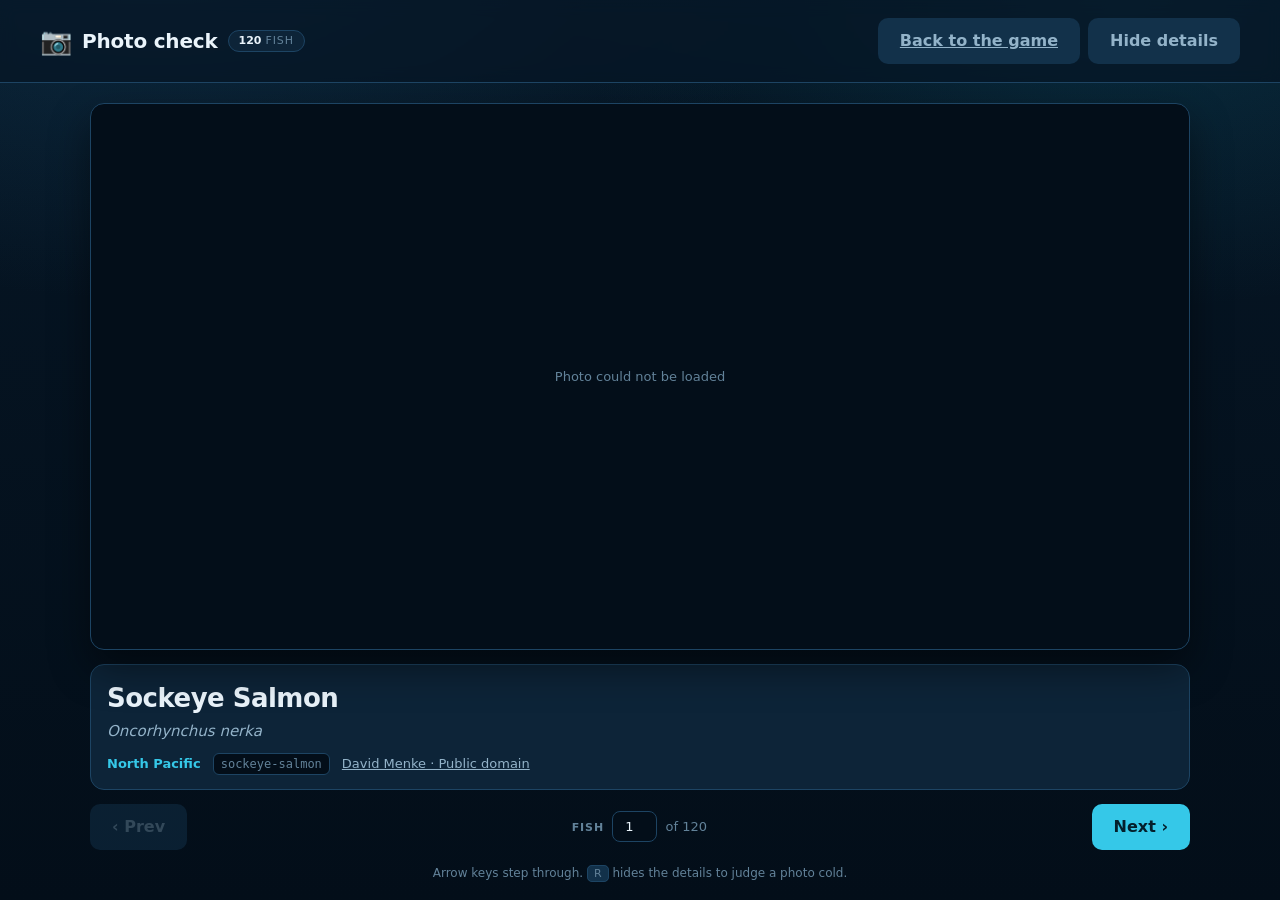
==== photos.html @ 34e53fa9 "Show names on the photo check, and drop the toothfish on a deck (v2.14.1) The photo check now shows " ====
<!DOCTYPE html>
<html lang="en">
<head>
<meta charset="utf-8">
<meta name="viewport" content="width=device-width, initial-scale=1">
<title>Fishguesser — photo check</title>
<meta name="description" content="Step through every fish photo one at a time to check the pictures.">
<link rel="icon" href="data:image/svg+xml,<svg xmlns='http://www.w3.org/2000/svg' viewBox='0 0 100 100'><text y='.9em' font-size='90'>&#128247;</text></svg>">
<link rel="stylesheet" href="styles.css">
</head>
<body class="review-body">

<header class="topbar">
  <div class="brand">
    <span class="brand-mark" aria-hidden="true">📷</span>
    <span class="brand-name">Photo check</span>
    <span class="species-count" id="speciesCount"></span>
  </div>
  <div class="review-tools">
    <a class="btn btn-ghost" href="index.html">Back to the game</a>
    <button class="btn btn-ghost" id="revealBtn" type="button" aria-pressed="true">Hide details</button>
  </div>
</header>

<main class="review">
  <div class="photo-frame review-frame">
    <img id="fishPhotoBg" class="photo-bg" alt="" src="" aria-hidden="true">
    <img id="fishPhoto" class="photo" alt="Fish photograph under review" src="">
  </div>

  <!-- Shown by default so a bad photo can be named; the toggle hides it to
       judge a picture cold, the way a player meets it. -->
  <div class="review-details" id="details">
    <h1 class="review-name" id="fishName">—</h1>
    <p class="review-sci" id="fishSci">—</p>
    <p class="review-meta" id="fishMeta">—</p>
  </div>

  <div class="review-bar">
    <button class="btn btn-ghost" id="prevBtn" type="button" aria-label="Previous photo">‹ Prev</button>

    <label class="review-jump">
      <span class="review-jump-label">Fish</span>
      <input class="review-jump-input" id="jump" type="number" min="1" step="1"
             inputmode="numeric" aria-label="Jump to fish number">
      <span class="review-count" id="count">of —</span>
    </label>

    <button class="btn btn-primary" id="nextBtn" type="button" aria-label="Next photo">Next ›</button>
  </div>

  <p class="review-hint">Arrow keys step through. <kbd>R</kbd> hides the details to judge a photo cold.</p>
</main>

<script src="src/version.js"></script>
<script src="src/regions.js"></script>
<script src="src/fish.js"></script>
<script src="src/credits.js"></script>
<script src="src/photos.js"></script>
</body>
</html>
---- styles.css ----
/* Fishguesser — deep-water theme. */

:root {
  --bg: #061625;
  --bg-deep: #030e19;
  --panel: #0d2438;
  --panel-2: #12314a;
  --line: #1d4463;
  --ink: #eaf4fb;
  --ink-dim: #93b3c9;
  --ink-faint: #628299;
  --accent: #35c8e8;
  --accent-deep: #1793b3;
  --good: #45d69a;
  --warn: #f2c14e;
  --bad: #f4746a;
  --radius: 14px;
  --shadow: 0 18px 40px rgba(0, 0, 0, 0.45);
}

* { box-sizing: border-box; }

/* The panels below set `display`, which would otherwise beat the `hidden`
 * attribute's UA rule and leave hidden elements on screen. */
[hidden] { display: none !important; }

body {
  margin: 0;
  min-height: 100vh;
  background:
    radial-gradient(1100px 620px at 12% -8%, rgba(28, 92, 130, 0.32) 0%, transparent 60%),
    radial-gradient(900px 500px at 88% 0%, rgba(23, 147, 179, 0.18) 0%, transparent 62%),
    linear-gradient(180deg, var(--bg) 0%, var(--bg-deep) 100%);
  color: var(--ink);
  font-family: "Inter", "Segoe UI", system-ui, -apple-system, sans-serif;
  font-size: 16px;
  line-height: 1.5;
  -webkit-font-smoothing: antialiased;
}

/* ---------- top bar ---------- */

.topbar {
  display: flex;
  align-items: center;
  justify-content: space-between;
  gap: 16px;
  flex-wrap: wrap;
  padding: 18px clamp(16px, 4vw, 40px);
  border-bottom: 1px solid var(--line);
  background: rgba(6, 22, 37, 0.72);
  backdrop-filter: blur(8px);
  position: sticky;
  top: 0;
  z-index: 20;
}

.brand { display: flex; align-items: center; gap: 10px; }
.brand-mark { font-size: 26px; line-height: 1; }
.brand-name {
  font-size: 20px;
  font-weight: 700;
  letter-spacing: -0.01em;
}

.version {
  display: inline-flex;
  align-items: baseline;
  gap: 6px;
  padding: 2px 9px;
  border: 1px solid var(--line);
  border-radius: 999px;
  background: var(--panel);
  color: var(--ink-faint);
  font-size: 11px;
  font-weight: 600;
  font-variant-numeric: tabular-nums;
  white-space: nowrap;
}

/* How big the collection is, counted from FISH rather than written down, so it
 * cannot drift out of date when species are added. */
.species-count {
  display: inline-flex;
  align-items: baseline;
  gap: 4px;
  padding: 2px 10px;
  border: 1px solid var(--line);
  border-radius: 999px;
  background: var(--panel);
  color: var(--ink);
  font-size: 11px;
  font-weight: 700;
  font-variant-numeric: tabular-nums;
  white-space: nowrap;
}

.species-count-label {
  color: var(--ink-faint);
  font-weight: 500;
  text-transform: uppercase;
  letter-spacing: 0.08em;
}

.version-date {
  color: var(--ink-faint);
  font-weight: 500;
  opacity: 0.8;
}

.version-date::before {
  content: '·';
  margin-right: 6px;
}

.stats { display: flex; gap: 10px; }

.stat {
  display: flex;
  flex-direction: column;
  align-items: center;
  min-width: 74px;
  padding: 6px 14px;
  border: 1px solid var(--line);
  border-radius: 10px;
  background: var(--panel);
}

.stat-label {
  font-size: 10px;
  font-weight: 600;
  letter-spacing: 0.1em;
  text-transform: uppercase;
  color: var(--ink-faint);
}

.stat-value {
  font-size: 17px;
  font-weight: 700;
  font-variant-numeric: tabular-nums;
}

.stat-best .stat-value { color: var(--accent); }

.hint-dots {
  display: inline-flex;
  align-items: center;
  gap: 4px;
  line-height: 1;
  /* Matches the height of the numeric tiles so the row stays even. */
  min-height: 25px;
}

.hint-dot { font-size: 12px; color: var(--accent); }
.hint-dot.is-spent { color: var(--ink-faint); opacity: 0.4; }

/* ---------- layout ---------- */

.layout {
  display: grid;
  grid-template-columns: minmax(0, 5fr) minmax(0, 7fr);
  gap: 20px;
  /* Stretch so the two panels finish level; each one absorbs the slack. */
  align-items: stretch;
  padding: 20px clamp(16px, 4vw, 40px) 12px;
  max-width: 1500px;
  margin: 0 auto;
}

.panel {
  display: flex;
  flex-direction: column;
  background: var(--panel);
  border: 1px solid var(--line);
  border-radius: var(--radius);
  box-shadow: var(--shadow);
  overflow: hidden;
}

/* ---------- fish panel ---------- */

.photo-frame {
  position: relative;
  /* Chosen so the fish panel ends up close to the height of the map panel,
   * which is fixed at 2:1 by the projection — the stretch then only has a few
   * pixels of slack to absorb instead of a visible band. */
  aspect-ratio: 5 / 3;
  background: var(--bg-deep);
  overflow: hidden;
}

.photo {
  /* `contain`, not `cover`: photos come in every proportion, and cropping to
   * fill the frame cut the head and tail off the tall ones. The fish is the
   * whole point of the round, so it is always shown complete. */
  width: 100%;
  height: 100%;
  object-fit: contain;
  position: relative;
  display: block;
  opacity: 0;
  transform: scale(1.03);
  transition: opacity 0.45s ease, transform 0.6s ease;
}

/* Fills the letterbox `contain` leaves. Blurred and overscaled so it reads as
 * a wash of the photo's own colours rather than a second, smaller fish. */
.photo-bg {
  position: absolute;
  inset: 0;
  width: 100%;
  height: 100%;
  object-fit: cover;
  filter: blur(28px) saturate(0.7) brightness(0.55);
  transform: scale(1.15);
  opacity: 0;
  transition: opacity 0.45s ease;
}

.photo-bg.is-ready { opacity: 1; }

.photo.is-ready { opacity: 1; transform: scale(1); }

/* Shown through the frame when a linked photo cannot be fetched. */
.photo-frame::after {
  content: 'Photo could not be loaded';
  position: absolute;
  inset: 0;
  display: grid;
  place-items: center;
  padding: 16px;
  color: var(--ink-faint);
  font-size: 13px;
  text-align: center;
  opacity: 0;
  pointer-events: none;
  transition: opacity 0.2s ease;
}

.photo-frame:has(.photo.is-broken)::after { opacity: 1; }

.photo-credit {
  position: absolute;
  right: 8px;
  bottom: 8px;
  max-width: 70%;
  padding: 3px 8px;
  border-radius: 6px;
  background: rgba(3, 14, 25, 0.66);
  color: var(--ink-dim);
  font-size: 10.5px;
  text-align: right;
  overflow: hidden;
  text-overflow: ellipsis;
  white-space: nowrap;
}

.fish-id { padding: 18px 20px 4px; }

.fish-name {
  margin: 0;
  font-size: clamp(22px, 3vw, 30px);
  font-weight: 700;
  letter-spacing: -0.02em;
}

.fish-name.is-masked {
  letter-spacing: 0.04em;
  color: var(--ink);
}

.fish-sci {
  margin: 2px 0 0;
  font-style: italic;
  color: var(--ink-dim);
  font-size: 15px;
}

/* Masked text is dots, so the italic slant just makes them wobble. */
.fish-sci.is-masked { font-style: normal; letter-spacing: 0.04em; }

.prompt-line {
  display: flex;
  align-items: center;
  justify-content: space-between;
  gap: 12px;
  margin: 12px 20px 20px;
  /* After the shorthand, or it would be overwritten: takes up the slack when
   * this panel is the shorter of the two. */
  margin-top: auto;
  padding-top: 14px;
  border-top: 1px solid var(--line);
  color: var(--ink-dim);
  font-size: 14px;
}

.prompt-actions {
  display: flex;
  flex: none;
  flex-wrap: wrap;
  justify-content: flex-end;
  gap: 6px;
}

.btn-ghost {
  flex: none;
  padding: 7px 14px;
  border: 1px solid var(--line);
  border-radius: 999px;
  background: var(--panel-2);
  color: var(--ink-dim);
  font-size: 13px;
  font-weight: 600;
}

.btn-ghost:hover:not(:disabled) { border-color: var(--accent-deep); color: var(--ink); }

/* Kept visible rather than hidden once the budget is gone, so the rule is
 * legible instead of the control just vanishing. */
.btn-ghost:disabled {
  cursor: not-allowed;
  opacity: 0.5;
  color: var(--ink-faint);
}

/* ---------- map ---------- */

.map-wrap {
  /* The sea is painted here rather than inside the SVG. */
  background: linear-gradient(180deg, #0d2b45 0%, #071a2c 100%);
  border-bottom: 1px solid var(--line);
}

#map { display: block; width: 100%; height: auto; }

/* The map keeps its own proportions, so the spare height goes below it rather
 * than letterboxing the map into sea that looks clickable but is not. */
.map-panel .actionbar,
.map-panel .result { margin-top: auto; }

.graticule line {
  stroke: rgba(120, 190, 225, 0.10);
  stroke-width: 1;
}

.land path {
  fill: #1c4460;
  stroke: #2e6485;
  stroke-width: 1.1;
  stroke-linejoin: round;
}

.zone { cursor: pointer; outline: none; }

/* No stroke: a section is many merged rectangles sharing exact edges, so any
 * stroke would draw every internal seam. The .zone-borders layer supplies the
 * outlines, and state is carried by fill alone. */
.zone-fill {
  fill: rgba(53, 200, 232, 0.13);
  stroke: none;
  transition: fill 0.18s ease;
}

.zone-borders {
  fill: none;
  stroke: rgba(130, 210, 238, 0.7);
  stroke-width: 1.4;
  stroke-linecap: round;
  pointer-events: none;
}

.zone-label {
  fill: var(--ink);
  font-family: inherit;
  font-size: 14px;
  font-weight: 600;
  paint-order: stroke;
  stroke: rgba(3, 14, 25, 0.88);
  stroke-width: 3.5;
  stroke-linejoin: round;
  pointer-events: none;
}

.zone-label.is-dim { opacity: 0.22; }

.zone:hover .zone-fill,
.zone:focus-visible .zone-fill,
.zone.is-hover .zone-fill {
  fill: rgba(53, 200, 232, 0.30);
}

.zone.is-selected .zone-fill {
  fill: rgba(53, 200, 232, 0.52);
}

.zone.is-answer .zone-fill {
  fill: rgba(69, 214, 154, 0.52);
}

.zone.is-guess .zone-fill {
  fill: rgba(244, 116, 106, 0.50);
}

.zone.is-dim { opacity: 0.22; pointer-events: none; }

.link {
  stroke: #f4d06a;
  stroke-width: 2.5;
  stroke-dasharray: 7 6;
  stroke-linecap: round;
  opacity: 0.9;
}

/* ---------- action bar + result ---------- */

.actionbar {
  display: flex;
  align-items: center;
  justify-content: space-between;
  gap: 14px;
  flex-wrap: wrap;
  padding: 16px;
}

.hint { margin: 0; color: var(--ink-dim); font-size: 14px; flex: 1 1 240px; }

.btn {
  padding: 11px 22px;
  border: 0;
  border-radius: 10px;
  font: inherit;
  font-weight: 700;
  cursor: pointer;
  transition: transform 0.12s ease, background 0.15s ease, opacity 0.15s ease;
}

.btn:active:not(:disabled) { transform: translateY(1px); }

.btn-primary { background: var(--accent); color: #04202c; }
.btn-primary:hover:not(:disabled) { background: #55d8f2; }
.btn-primary:disabled { background: var(--panel-2); color: var(--ink-faint); cursor: not-allowed; }

.btn-wide { width: 100%; margin-top: 18px; }

.result { padding: 16px; border-top: 3px solid var(--line); }
.result.is-correct { border-top-color: var(--good); }
.result.is-close { border-top-color: var(--warn); }
.result.is-off { border-top-color: var(--bad); }

.result-head {
  display: flex;
  align-items: baseline;
  justify-content: space-between;
  gap: 12px;
}

.verdict { font-size: 19px; font-weight: 700; letter-spacing: -0.01em; }
.result.is-correct .verdict { color: var(--good); }
.result.is-close .verdict { color: var(--warn); }
.result.is-off .verdict { color: var(--bad); }

.points { font-size: 19px; font-weight: 700; font-variant-numeric: tabular-nums; }

.result-line { margin: 6px 0 0; font-size: 15px; }

.result-bonus {
  margin: 5px 0 0;
  color: var(--good);
  font-size: 13px;
  font-weight: 600;
}

.result-fact {
  margin: 10px 0 0;
  padding: 11px 13px;
  border-radius: 10px;
  background: var(--panel-2);
  color: var(--ink-dim);
  font-size: 13.5px;
}

.result .btn { margin-top: 14px; }

/* ---------- end overlay ---------- */

.overlay {
  position: fixed;
  inset: 0;
  z-index: 50;
  display: grid;
  place-items: center;
  padding: 20px;
  background: rgba(3, 12, 21, 0.82);
  backdrop-filter: blur(6px);
}

/* The front page: the rules, read once before the first round. Left-aligned
 * rather than centred like the end card, because it is prose to be read. */
.startcard {
  width: min(560px, 100%);
  max-height: min(90vh, 90dvh);
  overflow-y: auto;
  padding: 28px;
  border: 1px solid var(--line);
  border-radius: 18px;
  background: var(--panel);
  box-shadow: var(--shadow);
  text-align: left;
  /* No bottom padding: the pinned Start band supplies it, and a gap here would
   * be a strip of card the text could show through below the button. */
  padding-bottom: 0;
}

.start-eyebrow {
  margin: 0;
  color: var(--ink-faint);
  font-size: 12px;
  font-weight: 600;
  text-transform: uppercase;
  letter-spacing: 0.12em;
}

.start-title {
  margin: 6px 0 10px;
  font-size: clamp(28px, 6vw, 36px);
  line-height: 1.1;
}

.start-lede {
  margin: 0 0 18px;
  font-size: 15px;
  line-height: 1.5;
}

.start-h {
  margin: 20px 0 8px;
  font-size: 12px;
  font-weight: 700;
  text-transform: uppercase;
  letter-spacing: 0.1em;
  color: var(--ink-faint);
}

.start-steps {
  margin: 0;
  padding-left: 20px;
  display: grid;
  gap: 6px;
  font-size: 14px;
  line-height: 1.5;
}

.start-rules {
  margin: 0;
  padding: 0;
  list-style: none;
  display: grid;
  gap: 8px;
  font-size: 14px;
  line-height: 1.5;
}

/* Point values and cost labels, so the numbers can be picked out at a glance. */
.pts,
.tag {
  display: inline-block;
  margin-right: 6px;
  padding: 1px 8px;
  border-radius: 999px;
  border: 1px solid var(--line);
  font-size: 12px;
  font-weight: 700;
  font-variant-numeric: tabular-nums;
  white-space: nowrap;
}

.tag {
  font-weight: 600;
  color: var(--ink-faint);
  text-transform: uppercase;
  letter-spacing: 0.06em;
  font-size: 11px;
}

.tag-free { color: var(--ink); }

/* Pinned to the bottom of the card so Start stays reachable on a short screen
 * where the rules have to be scrolled. The band is opaque, with a short fade
 * above it, so text scrolling underneath does not show through. */
.start-actions {
  position: sticky;
  bottom: 0;
  margin-top: 4px;
  padding-bottom: 24px;
  background: var(--panel);
}

.start-actions::before {
  content: '';
  position: absolute;
  left: 0;
  right: 0;
  bottom: 100%;
  height: 20px;
  background: linear-gradient(to top, var(--panel), transparent);
  pointer-events: none;
}

.start-foot {
  margin: 20px 0 18px;
  padding-top: 14px;
  border-top: 1px solid var(--line);
  font-size: 13px;
  line-height: 1.5;
  color: var(--ink-faint);
}

.endcard {
  width: min(520px, 100%);
  max-height: 90vh;
  overflow-y: auto;
  padding: 28px;
  border: 1px solid var(--line);
  border-radius: 18px;
  background: var(--panel);
  box-shadow: var(--shadow);
  text-align: center;
}

.end-title {
  margin: 0;
  font-size: 12px;
  font-weight: 600;
  letter-spacing: 0.14em;
  text-transform: uppercase;
  color: var(--ink-faint);
}

.end-score {
  margin: 6px 0 0;
  font-size: 46px;
  font-weight: 800;
  letter-spacing: -0.03em;
  font-variant-numeric: tabular-nums;
  color: var(--accent);
}

.end-max { font-size: 17px; font-weight: 600; color: var(--ink-faint); margin-left: 8px; }

.end-blurb { margin: 4px 0 18px; color: var(--ink-dim); font-size: 14px; }

.breakdown { list-style: none; margin: 0; padding: 0; text-align: left; }

.breakdown-row {
  display: grid;
  grid-template-columns: 1fr auto;
  gap: 2px 12px;
  padding: 10px 0;
  border-top: 1px solid var(--line);
  font-size: 14px;
}

.breakdown-fish { font-weight: 600; }

.breakdown-points {
  grid-row: 1 / 3;
  grid-column: 2;
  align-self: center;
  font-weight: 700;
  font-variant-numeric: tabular-nums;
}

.breakdown-row.is-correct .breakdown-points { color: var(--good); }

/* The saved-hint payout is a game-wide line, not a round. */
.breakdown-row.is-bonus { border-top-style: dashed; }
.breakdown-row.is-bonus .breakdown-fish,
.breakdown-row.is-bonus .breakdown-points { color: var(--accent); }

.breakdown-where { grid-column: 1; font-size: 12.5px; color: var(--ink-faint); }

/* ---------- footer ---------- */

.footer {
  padding: 8px clamp(16px, 4vw, 40px) 28px;
  max-width: 1500px;
  margin: 0 auto;
  color: var(--ink-faint);
  font-size: 12px;
}

.footer a { color: var(--ink-dim); }

/* ---------- responsive ---------- */

@media (max-width: 1000px) {
  .layout { grid-template-columns: minmax(0, 1fr); }
  .photo-frame { aspect-ratio: 16 / 10; }
}

@media (max-width: 560px) {
  /* Keep the version, drop the date — the brand row is tight here. */
  .version-date { display: none; }
  .stat { min-width: 60px; padding: 5px 10px; }
  .stat-value { font-size: 15px; }
  /* The map is the only way to pick, so every label stays on; the smaller the
   * map is drawn, the larger the label has to be in viewBox units to keep its
   * rendered size readable. */
  .zone-label { font-size: 30px; stroke-width: 6; }
  .actionbar { flex-direction: column; align-items: stretch; }
  /* The 240px basis is a width when the bar is a row; in a column it would
   * become a 240px-tall gap. */
  .hint { flex: 0 1 auto; }
  .actionbar .btn { width: 100%; }
}

/* ---------- phone in landscape: fit on one screen, no scrolling ----------
 *
 * Keyed off a short viewport as well as the orientation so it catches phones
 * held sideways without also catching laptops, which are landscape but tall.
 * Every panel becomes a flex column with `min-height: 0` so the photo and the
 * map absorb the leftover height instead of overflowing the screen. */

@media (orientation: landscape) and (max-height: 560px) {
  html, body { height: 100%; }

  body {
    height: 100dvh;
    overflow: hidden;
    display: flex;
    flex-direction: column;
  }

  .topbar {
    position: static;
    flex: none;
    padding: 5px 10px;
    gap: 8px;
  }

  .brand-mark { font-size: 17px; }
  .brand-name { font-size: 14px; }
  .version { padding: 1px 7px; font-size: 9.5px; }
  .version-date { display: none; }
  .hint-dots { min-height: 0; gap: 3px; }
  .hint-dot { font-size: 9px; }
  .stats { gap: 6px; }
  .stat { min-width: 0; padding: 2px 8px; }
  .stat-label { font-size: 8px; }
  .stat-value { font-size: 12px; }

  .layout {
    flex: 1;
    min-height: 0;
    grid-template-columns: minmax(0, 1fr) minmax(0, 1.15fr);
    gap: 8px;
    padding: 8px;
    align-items: stretch;
  }

  .panel {
    display: flex;
    flex-direction: column;
    min-height: 0;
    overflow: hidden;
  }

  /* Left: photo takes whatever the caption and name leave behind. */
  .photo-frame {
    flex: 1;
    min-height: 0;
    aspect-ratio: auto;
  }

  .fish-id { flex: none; padding: 7px 12px 0; }
  .fish-name { font-size: 18px; }
  .fish-sci { font-size: 11px; }
  .photo-credit { font-size: 9px; bottom: 4px; right: 4px; }

  .prompt-line {
    flex: none;
    margin: 6px 12px 8px;
    padding-top: 7px;
    font-size: 11px;
    gap: 8px;
  }

  .btn-ghost { padding: 5px 9px; font-size: 10.5px; }
  .prompt-actions { gap: 5px; }

  /* Right: the map absorbs the slack, so the controls always fit.
   * The min-height stops the result panel from squeezing the map down to a
   * sliver — reading guess against answer is the whole point of that screen. */
  .map-wrap {
    flex: 1;
    min-height: 145px;
    display: flex;
  }

  #map { height: 100%; width: 100%; }
  .zone-label { font-size: 24px; stroke-width: 5; }


  .actionbar {
    flex: none;
    flex-direction: row;
    align-items: center;
    padding: 7px 8px;
    gap: 8px;
  }

  .hint { flex: 1 1 auto; font-size: 11px; }
  .actionbar .btn { width: auto; padding: 7px 14px; font-size: 13px; }

  .result {
    flex: none;
    max-height: 52%;
    overflow-y: auto;
    padding: 8px 10px;
    border-top-width: 2px;
  }

  .verdict, .points { font-size: 14px; }
  .result-line { font-size: 12px; }
  .result-bonus { font-size: 11px; margin-top: 3px; }
  .result-fact { font-size: 11px; padding: 7px 9px; margin-top: 6px; }
  .result .btn { margin-top: 8px; padding: 7px 14px; font-size: 13px; }

  .footer { display: none; }

  .endcard { padding: 14px 18px; max-height: 92dvh; }
  .end-score { font-size: 28px; }
  .end-max { font-size: 13px; }
  .end-blurb { margin-bottom: 8px; font-size: 12px; }
  .breakdown-row { padding: 5px 0; font-size: 12px; }
  .breakdown-where { font-size: 10.5px; }
  .btn-wide { margin-top: 10px; padding: 9px; }
}

/* ---------- phone in portrait: fit on one screen, no scrolling ----------
 *
 * Same idea as the landscape block: the page becomes a flex column and the
 * photo absorbs whatever height is left once the map and controls have taken
 * theirs, instead of the photo's aspect ratio dictating the page height. */

@media (orientation: portrait) and (max-width: 560px) {
  html, body { height: 100%; }

  body {
    height: 100dvh;
    overflow: hidden;
    display: flex;
    flex-direction: column;
  }

  .topbar {
    position: static;
    flex: none;
    padding: 6px 12px;
    gap: 8px;
  }

  .brand-mark { font-size: 18px; }
  .brand-name { font-size: 15px; }
  .version { padding: 1px 7px; font-size: 9.5px; }
  .version-date { display: none; }
  .stats { gap: 6px; }
  .stat { min-width: 0; padding: 2px 8px; }
  .stat-label { font-size: 8px; }
  .stat-value { font-size: 13px; }
  .hint-dots { min-height: 0; gap: 3px; }
  .hint-dot { font-size: 10px; }

  .layout {
    flex: 1;
    min-height: 0;
    gap: 8px;
    padding: 8px;
    /* The fish row flexes, the map row is exactly as tall as the map needs. */
    grid-template-rows: minmax(0, 1fr) auto;
  }

  .panel { min-height: 0; }

  .photo-frame {
    flex: 1;
    min-height: 0;
    aspect-ratio: auto;
  }

  .fish-id { padding: 9px 14px 0; }
  .fish-name { font-size: 20px; }
  .fish-sci { font-size: 12px; }

  .prompt-line {
    margin: 7px 14px 11px;
    padding-top: 9px;
    font-size: 12px;
    gap: 8px;
  }

  .btn-ghost { padding: 5px 9px; font-size: 11px; }
  .prompt-actions { gap: 5px; }

  .map-panel { flex: none; }
  .actionbar { padding: 9px 10px; gap: 8px; }
  .hint { font-size: 12px; }
  .actionbar .btn { padding: 9px 14px; font-size: 13px; }

  .result {
    max-height: 46vh;
    overflow-y: auto;
    padding: 10px 12px;
  }

  .verdict, .points { font-size: 15px; }
  .result-line { font-size: 12.5px; }
  .result-bonus { font-size: 11px; }
  .result-fact { font-size: 11.5px; padding: 8px 10px; }
  .result .btn { margin-top: 9px; padding: 8px 14px; font-size: 13px; }

  .footer { display: none; }

  .zone-label { font-size: 26px; }

  .endcard { padding: 16px 18px; max-height: 92dvh; }
  .end-score { font-size: 32px; }
  .end-blurb { font-size: 12px; margin-bottom: 10px; }
  .breakdown-row { padding: 6px 0; font-size: 12.5px; }
}

@media (prefers-reduced-motion: reduce) {
  * { transition: none !important; }
  .photo { opacity: 1; transform: none; }
}

/* ---------- photo check (photos.html) ---------- */

/* A reviewing tool rather than part of the game: one photo at a time, in the
 * same frame the game uses, with everything identifying it held back. */

.review-tools { display: flex; align-items: center; gap: 8px; }

/* One screen, never scrolling: the controls have to stay reachable, and
 * whatever is left over goes to the photo rather than to a fixed ratio. */
.review-body {
  min-height: 100vh;
  min-height: 100dvh;
  display: flex;
  flex-direction: column;
}

.review {
  flex: 1;
  min-height: 0;
  display: flex;
  flex-direction: column;
  gap: 14px;
  /* Wider than the game's panel: the whole point here is to look at the
   * picture, so give it the room. */
  width: min(1180px, 100%);
  margin: 0 auto;
  padding: 20px clamp(16px, 4vw, 40px) 18px;
}

.review-frame {
  flex: 1;
  min-height: 0;
  /* Overrides the game's 5:3; here the height is whatever is spare. */
  aspect-ratio: auto;
  border: 1px solid var(--line);
  border-radius: var(--radius);
  box-shadow: var(--shadow);
}

/* Taken out of the flow like the blurred backdrop already is. Left in it, the
 * photo's intrinsic height became the frame's minimum and propped the page
 * open past the viewport, pushing Prev/Next off the bottom. */
.review-frame .photo {
  position: absolute;
  inset: 0;
}

.review-details {
  padding: 14px 16px;
  border: 1px solid var(--line);
  border-radius: var(--radius);
  background: var(--panel);
}

.review-name {
  margin: 0;
  font-size: clamp(20px, 3vw, 26px);
  font-weight: 700;
  letter-spacing: -0.02em;
}

.review-sci {
  margin: 2px 0 0;
  font-style: italic;
  color: var(--ink-dim);
  font-size: 15px;
}

.review-meta {
  display: flex;
  flex-wrap: wrap;
  align-items: center;
  gap: 8px 12px;
  margin: 10px 0 0;
  font-size: 13px;
  color: var(--ink-faint);
}

.review-region { color: var(--accent); font-weight: 600; }

.review-id {
  padding: 1px 7px;
  border: 1px solid var(--line);
  border-radius: 6px;
  background: var(--bg-deep);
  font-size: 12px;
}

.review-meta a { color: var(--ink-dim); }

.review-bar {
  display: flex;
  align-items: center;
  justify-content: space-between;
  gap: 12px;
}

.review-jump {
  display: flex;
  align-items: baseline;
  gap: 8px;
  font-size: 13px;
  color: var(--ink-faint);
}

.review-jump-label {
  text-transform: uppercase;
  letter-spacing: 0.08em;
  font-weight: 600;
  font-size: 11px;
}

.review-jump-input {
  width: 5.5ch;
  padding: 5px 8px;
  border: 1px solid var(--line);
  border-radius: 8px;
  background: var(--bg-deep);
  color: var(--ink);
  font: inherit;
  font-variant-numeric: tabular-nums;
  text-align: right;
}

.review-count { font-variant-numeric: tabular-nums; }

.review-hint { margin: 0; font-size: 12px; color: var(--ink-faint); text-align: center; }

.review-hint kbd {
  padding: 1px 6px;
  border: 1px solid var(--line);
  border-radius: 5px;
  background: var(--panel-2);
  font: inherit;
  font-size: 11px;
}

/* On a phone the keyboard hint is not much use and the details are the first
 * thing worth the space. */
@media (orientation: portrait) and (max-width: 560px) {
  .review { gap: 10px; padding-bottom: 12px; }
  .review-hint { display: none; }
}
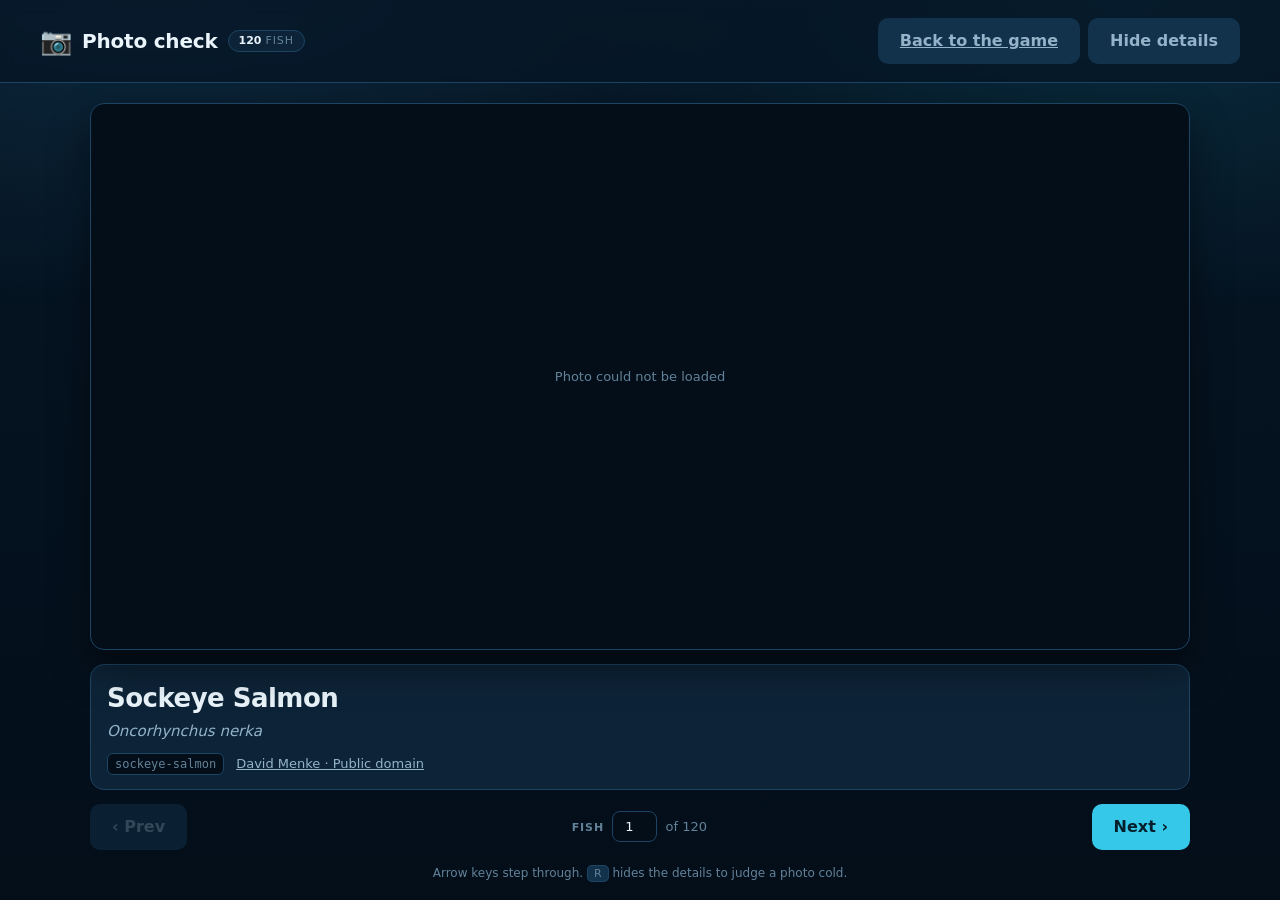
==== commit 92c0b3e7: "Stop the photo check giving away the regions (v2.14.2) Showing each fish's region on the review page" ====
--- a/photos.html
+++ b/photos.html
@@ -28,8 +28,9 @@
     <img id="fishPhoto" class="photo" alt="Fish photograph under review" src="">
   </div>
 
-  <!-- Shown by default so a bad photo can be named; the toggle hides it to
-       judge a picture cold, the way a player meets it. -->
+  <!-- Name and credit only, never the region: that is the game's answer. Shown
+       by default so a bad photo can be named; the toggle hides it to judge a
+       picture cold, the way a player meets it. -->
   <div class="review-details" id="details">
     <h1 class="review-name" id="fishName">—</h1>
     <p class="review-sci" id="fishSci">—</p>
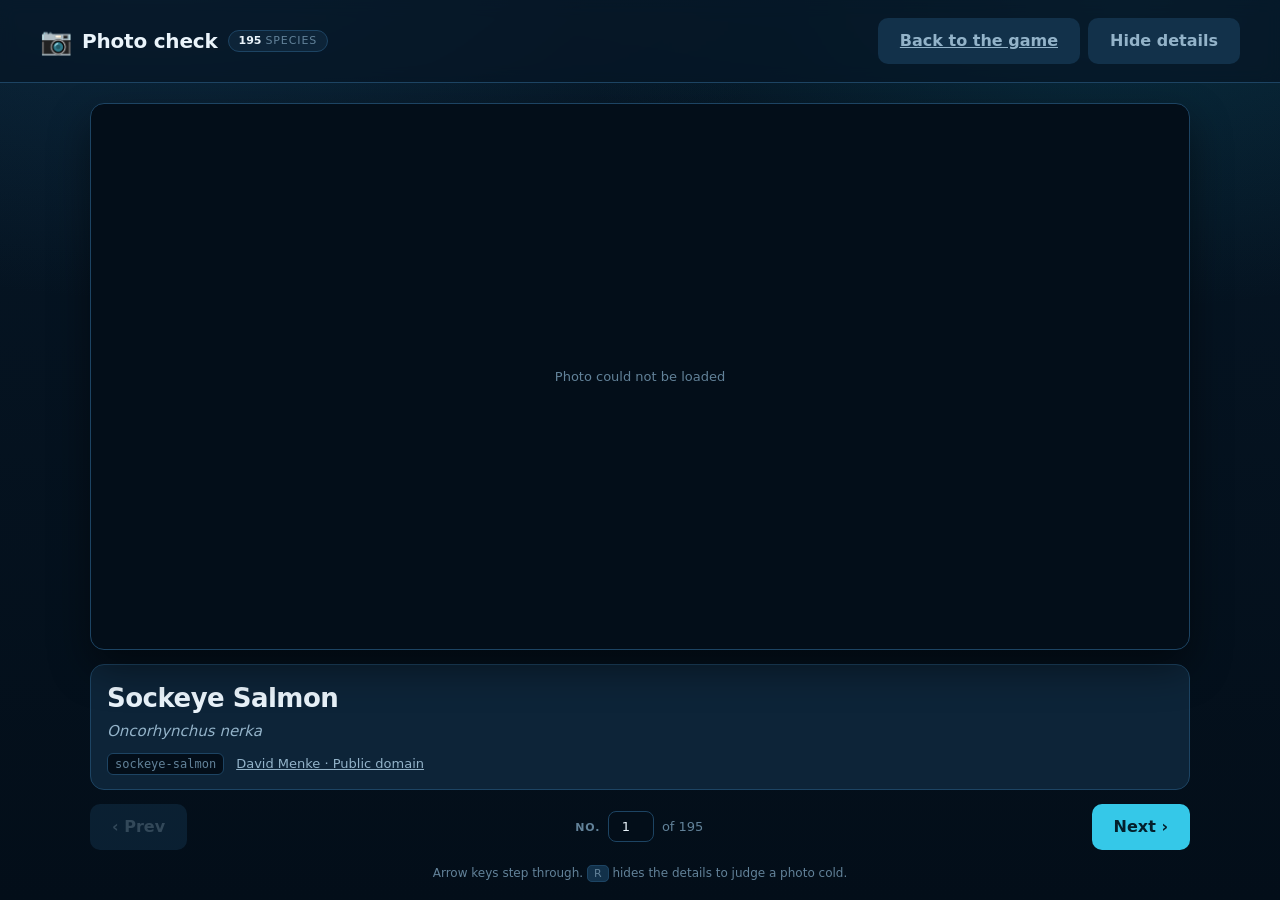
==== commit 8580be85: "Add five sea creatures that are not fish (v2.25.0) Two octopuses, a cuttlefish, a whale and a seal. " ====
--- a/photos.html
+++ b/photos.html
@@ -4,7 +4,7 @@
 <meta charset="utf-8">
 <meta name="viewport" content="width=device-width, initial-scale=1">
 <title>Fishguesser — photo check</title>
-<meta name="description" content="Step through every fish photo one at a time to check the pictures.">
+<meta name="description" content="Step through every photo one at a time to check the pictures.">
 <link rel="icon" href="data:image/svg+xml,<svg xmlns='http://www.w3.org/2000/svg' viewBox='0 0 100 100'><text y='.9em' font-size='90'>&#128247;</text></svg>">
 <link rel="stylesheet" href="styles.css">
 </head>
@@ -25,7 +25,7 @@
 <main class="review">
   <div class="photo-frame review-frame">
     <img id="fishPhotoBg" class="photo-bg" alt="" src="" aria-hidden="true">
-    <img id="fishPhoto" class="photo" alt="Fish photograph under review" src="">
+    <img id="fishPhoto" class="photo" alt="Photograph under review" src="">
   </div>
 
   <!-- Name and credit only, never the region: that is the game's answer. Shown
@@ -41,9 +41,9 @@
     <button class="btn btn-ghost" id="prevBtn" type="button" aria-label="Previous photo">‹ Prev</button>
 
     <label class="review-jump">
-      <span class="review-jump-label">Fish</span>
+      <span class="review-jump-label">No.</span>
       <input class="review-jump-input" id="jump" type="number" min="1" step="1"
-             inputmode="numeric" aria-label="Jump to fish number">
+             inputmode="numeric" aria-label="Jump to number">
       <span class="review-count" id="count">of —</span>
     </label>
 
--- a/styles.css
+++ b/styles.css
@@ -113,7 +113,9 @@
   margin-right: 6px;
 }
 
-.stats { display: flex; gap: 10px; }
+/* Wraps rather than pushing the row wide: five tiles no longer fit on a narrow
+ * phone, and the page must never scroll sideways. */
+.stats { display: flex; flex-wrap: wrap; justify-content: flex-end; gap: 10px; }
 
 .stat {
   display: flex;
@@ -141,6 +143,57 @@
 }
 
 .stat-best .stat-value { color: var(--accent); }
+
+/* Value and its reset share a line so the button reads as belonging to that
+ * tile rather than floating in the bar. */
+.stat-line {
+  display: flex;
+  align-items: center;
+  gap: 6px;
+}
+
+/* Deliberately quiet: a control that undoes something should not compete with
+ * the numbers it sits beside. It comes forward on hover and on focus. */
+.stat-reset {
+  display: grid;
+  place-items: center;
+  width: 18px;
+  height: 18px;
+  padding: 0;
+  border: 0;
+  border-radius: 50%;
+  background: none;
+  color: var(--ink-faint);
+  font-size: 13px;
+  line-height: 1;
+  cursor: pointer;
+  opacity: 0.55;
+  transition: opacity 120ms ease, color 120ms ease, background-color 120ms ease;
+}
+
+.stat-reset:hover:not(:disabled) {
+  opacity: 1;
+  color: var(--ink);
+  background: rgba(255, 255, 255, 0.09);
+}
+
+.stat-reset:focus-visible {
+  opacity: 1;
+  outline: 2px solid var(--accent);
+  outline-offset: 1px;
+}
+
+/* Nothing stored yet, so there is nothing to undo. Kept in place rather than
+ * hidden, so the tile does not change width the moment a score is set. */
+.stat-reset:disabled {
+  opacity: 0.18;
+  cursor: default;
+}
+
+.stat-seen .stat-value {
+  font-size: 14px;
+  color: var(--ink-faint);
+}
 
 .hint-dots {
   display: inline-flex;
@@ -744,10 +797,13 @@
   .version-date { display: none; }
   .hint-dots { min-height: 0; gap: 3px; }
   .hint-dot { font-size: 9px; }
-  .stats { gap: 6px; }
-  .stat { min-width: 0; padding: 2px 8px; }
+  .stats { gap: 4px; }
+  .stat { min-width: 0; padding: 2px 6px; }
   .stat-label { font-size: 8px; }
   .stat-value { font-size: 12px; }
+  .stat-line { gap: 3px; }
+  .stat-reset { width: 14px; height: 14px; font-size: 11px; }
+  .stat-seen .stat-value { font-size: 11px; }
 
   .layout {
     flex: 1;
@@ -864,10 +920,13 @@
   .brand-name { font-size: 15px; }
   .version { padding: 1px 7px; font-size: 9.5px; }
   .version-date { display: none; }
-  .stats { gap: 6px; }
-  .stat { min-width: 0; padding: 2px 8px; }
+  .stats { gap: 4px; }
+  .stat { min-width: 0; padding: 2px 6px; }
   .stat-label { font-size: 8px; }
   .stat-value { font-size: 13px; }
+  .stat-line { gap: 3px; }
+  .stat-reset { width: 14px; height: 14px; font-size: 11px; }
+  .stat-seen .stat-value { font-size: 11px; }
   .hint-dots { min-height: 0; gap: 3px; }
   .hint-dot { font-size: 10px; }
 
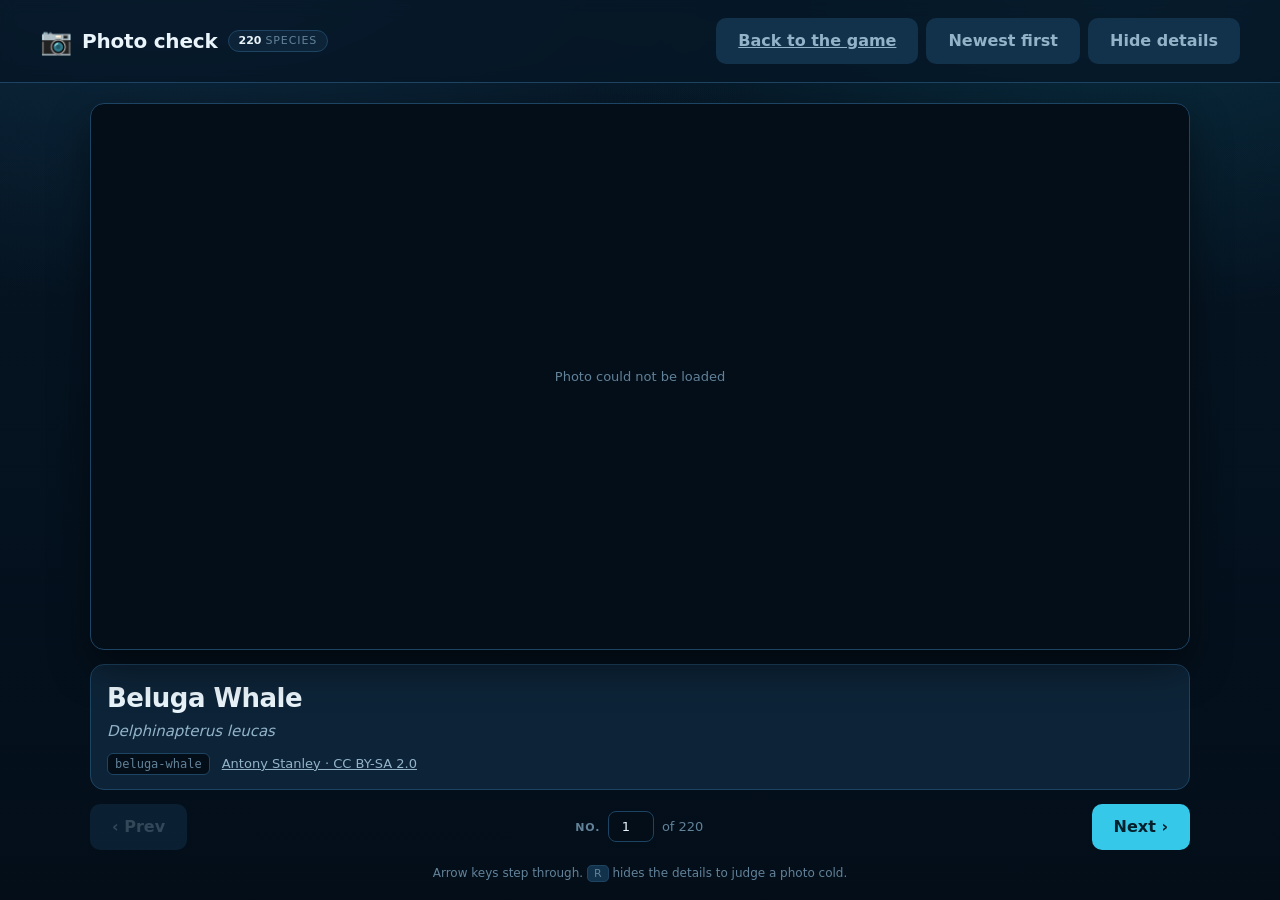
==== commit a6c123dc: "Replace two photos and open the photo check on the newest The zebra shark was lost among a shoal of " ====
--- a/photos.html
+++ b/photos.html
@@ -18,6 +18,7 @@
   </div>
   <div class="review-tools">
     <a class="btn btn-ghost" href="index.html">Back to the game</a>
+    <button class="btn btn-ghost" id="orderBtn" type="button" aria-pressed="true">Newest first</button>
     <button class="btn btn-ghost" id="revealBtn" type="button" aria-pressed="true">Hide details</button>
   </div>
 </header>
--- a/styles.css
+++ b/styles.css
@@ -128,6 +128,22 @@
   background: var(--panel);
 }
 
+/* The photo check as a tile: a link, but it should read as one of the stats. */
+.stat-link {
+  justify-content: center;
+  gap: 2px;
+  color: inherit;
+  text-decoration: none;
+}
+
+.stat-link:hover,
+.stat-link:focus-visible {
+  border-color: var(--accent-deep);
+  background: var(--panel-2);
+}
+
+.stat-link .stat-value { font-size: 14px; color: var(--accent); }
+
 .stat-label {
   font-size: 10px;
   font-weight: 600;
@@ -920,13 +936,21 @@
   .brand-name { font-size: 15px; }
   .version { padding: 1px 7px; font-size: 9.5px; }
   .version-date { display: none; }
-  .stats { gap: 4px; }
-  .stat { min-width: 0; padding: 2px 6px; }
+  /* Six tiles across one row rather than a flex wrap, which left a gap on
+     the left and stranded the last tile on a line of its own. */
+  .stats {
+    display: grid;
+    grid-template-columns: repeat(6, 1fr);
+    gap: 4px;
+    width: 100%;
+  }
+  .stat { min-width: 0; padding: 2px 4px; }
   .stat-label { font-size: 8px; }
   .stat-value { font-size: 13px; }
   .stat-line { gap: 3px; }
   .stat-reset { width: 14px; height: 14px; font-size: 11px; }
   .stat-seen .stat-value { font-size: 11px; }
+  .stat-link .stat-value { font-size: 10px; white-space: nowrap; }
   .hint-dots { min-height: 0; gap: 3px; }
   .hint-dot { font-size: 10px; }
 
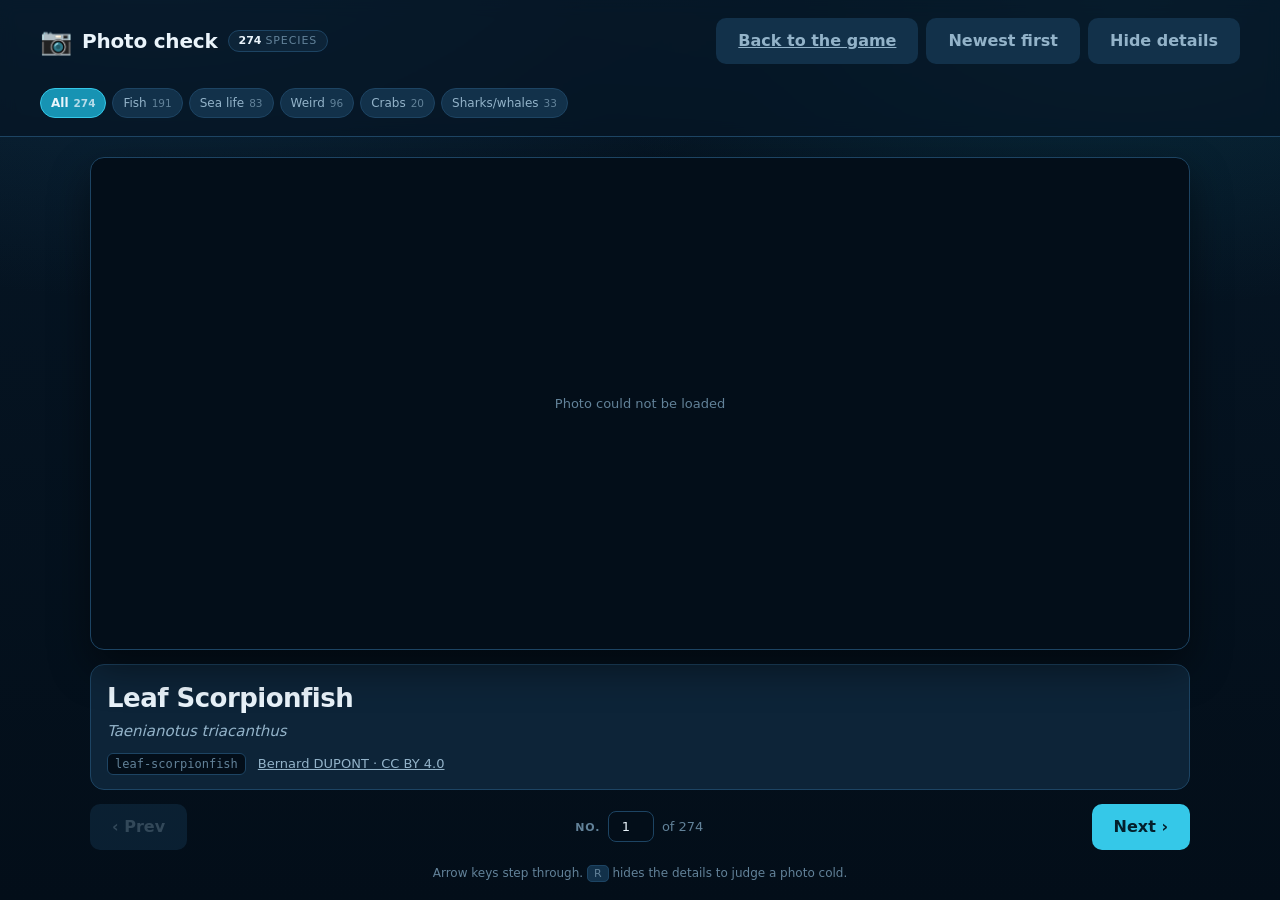
==== commit b0943352: "Filter the photo check by mode Co-Authored-By: Claude Opus 5 <noreply@anthropic.com> Claude-Session:" ====
--- a/photos.html
+++ b/photos.html
@@ -21,6 +21,12 @@
     <button class="btn btn-ghost" id="orderBtn" type="button" aria-pressed="true">Newest first</button>
     <button class="btn btn-ghost" id="revealBtn" type="button" aria-pressed="true">Hide details</button>
   </div>
+
+  <!-- The same modes the game deals from, so a batch just added can be looked
+       at on its own — the weird ones, the crabs — instead of stepping through
+       everything. Built from KIND_FILTERS, so the labels live in one place. -->
+  <div class="filter-row review-modes" id="modeRow" role="group"
+       aria-label="Which species to step through"></div>
 </header>
 
 <main class="review">
@@ -57,6 +63,7 @@
 <script src="src/version.js"></script>
 <script src="src/regions.js"></script>
 <script src="src/fish.js"></script>
+<script src="src/kinds.js"></script>
 <script src="src/credits.js"></script>
 <script src="src/photos.js"></script>
 </body>
--- a/styles.css
+++ b/styles.css
@@ -24,9 +24,17 @@
  * attribute's UA rule and leave hidden elements on screen. */
 [hidden] { display: none !important; }
 
+/* The page is one screen everywhere, not just on a phone: the photograph is
+   the round, so it takes whatever height the panels leave rather than sitting
+   in a fixed box with the window's spare height wasted below it. */
+html, body { height: 100%; }
+
 body {
   margin: 0;
-  min-height: 100vh;
+  height: 100dvh;
+  display: flex;
+  flex-direction: column;
+  overflow: hidden;
   background:
     radial-gradient(1100px 620px at 12% -8%, rgba(28, 92, 130, 0.32) 0%, transparent 60%),
     radial-gradient(900px 500px at 88% 0%, rgba(23, 147, 179, 0.18) 0%, transparent 62%),
@@ -52,7 +60,11 @@
   backdrop-filter: blur(8px);
   position: sticky;
   top: 0;
-  z-index: 20;
+  /* Above the overlays, not under them: the filter, the save name and the two
+     resets all belong to the player rather than to the round, and the rules
+     card is exactly when someone wants to set a mode before starting. The
+     overlays leave room for the bar rather than sliding under it. */
+  z-index: 60;
 }
 
 .brand { display: flex; align-items: center; gap: 10px; }
@@ -115,7 +127,9 @@
 
 /* Wraps rather than pushing the row wide: five tiles no longer fit on a narrow
  * phone, and the page must never scroll sideways. */
-.stats { display: flex; flex-wrap: wrap; justify-content: flex-end; gap: 10px; }
+/* Pushed right so the tiles sit beside the settings button rather than being
+   spread into the middle of the bar by space-between. */
+.stats { display: flex; flex-wrap: wrap; justify-content: flex-end; gap: 10px; margin-left: auto; }
 
 .stat {
   display: flex;
@@ -128,21 +142,171 @@
   background: var(--panel);
 }
 
-/* The photo check as a tile: a link, but it should read as one of the stats. */
-.stat-link {
-  justify-content: center;
-  gap: 2px;
-  color: inherit;
-  text-decoration: none;
-}
-
-.stat-link:hover,
-.stat-link:focus-visible {
+/* The settings button and its panel. Everything that is not the round itself
+   lives in here: the pass counter, the filter, the save name, the photo check.
+   On the bar it is one button on the right rather than four tiles on a row of
+   their own, and the panel hangs below it. */
+.settings { position: relative; order: 3; }
+
+.settings-btn {
+  display: inline-flex;
+  align-items: center;
+  gap: 7px;
+  padding: 8px 14px;
+  border: 1px solid var(--line);
+  border-radius: 10px;
+  background: var(--panel);
+  color: var(--ink-dim);
+  font: inherit;
+  font-size: 13px;
+  font-weight: 600;
+  cursor: pointer;
+  white-space: nowrap;
+}
+
+.settings-btn:hover,
+.settings-btn[aria-expanded="true"] {
   border-color: var(--accent-deep);
   background: var(--panel-2);
-}
-
-.stat-link .stat-value { font-size: 14px; color: var(--accent); }
+  color: var(--ink);
+}
+
+.settings-btn:focus-visible { outline: 2px solid var(--accent); outline-offset: 2px; }
+.settings-mark { font-size: 15px; line-height: 1; }
+
+/* What a game is being dealt from, when that is not everything. A closed panel
+   should never be the only place a narrowed mode is written down. */
+.settings-flag {
+  padding: 1px 7px;
+  border-radius: 999px;
+  background: var(--accent-deep);
+  color: var(--ink);
+  font-size: 10.5px;
+  font-weight: 700;
+}
+
+.settings-panel {
+  position: absolute;
+  top: calc(100% + 8px);
+  right: 0;
+  z-index: 30;
+  width: max-content;
+  max-width: min(300px, calc(100vw - 24px));
+  padding: 12px 14px;
+  border: 1px solid var(--line);
+  border-radius: 12px;
+  background: var(--panel);
+  box-shadow: var(--shadow);
+  text-align: left;
+}
+
+/* The pass counter and its reset, as a line rather than a tile. */
+.set-row {
+  display: flex;
+  align-items: baseline;
+  justify-content: space-between;
+  gap: 12px;
+  margin-bottom: 12px;
+}
+
+.set-row .filter-head { margin: 0; }
+
+.set-value {
+  font-size: 14px;
+  font-weight: 700;
+  font-variant-numeric: tabular-nums;
+  color: var(--ink);
+}
+
+.set-input {
+  width: 100%;
+  margin-bottom: 10px;
+  padding: 6px 10px;
+  border: 1px solid var(--line);
+  border-radius: 8px;
+  background: var(--panel-2);
+  color: var(--ink);
+  font: inherit;
+  font-size: 13px;
+  font-weight: 600;
+}
+
+.set-input::placeholder { color: var(--ink-faint); font-weight: 500; }
+.set-input:focus-visible { outline: 2px solid var(--accent); outline-offset: 1px; }
+
+.set-link {
+  display: block;
+  padding: 7px 10px;
+  border: 1px solid var(--line);
+  border-radius: 8px;
+  background: var(--panel-2);
+  color: var(--accent);
+  font-size: 12px;
+  font-weight: 600;
+  text-decoration: none;
+}
+
+.set-link:hover,
+.set-link:focus-visible { border-color: var(--accent-deep); color: var(--ink); }
+
+.filter-head {
+  margin: 0 0 6px;
+  color: var(--ink-faint);
+  font-size: 9.5px;
+  font-weight: 700;
+  letter-spacing: 0.14em;
+  text-transform: uppercase;
+}
+
+.filter-row {
+  display: flex;
+  flex-wrap: wrap;
+  gap: 6px;
+  margin-bottom: 12px;
+}
+
+.filter-opt {
+  display: inline-flex;
+  align-items: baseline;
+  gap: 5px;
+  padding: 5px 10px;
+  border: 1px solid var(--line);
+  border-radius: 999px;
+  background: var(--panel-2);
+  color: var(--ink-dim);
+  font: inherit;
+  font-size: 12px;
+  cursor: pointer;
+  transition: color 120ms ease, background-color 120ms ease, border-color 120ms ease;
+}
+
+.filter-opt:hover:not(:disabled) { color: var(--ink); border-color: var(--accent-deep); }
+.filter-opt:focus-visible { outline: 2px solid var(--accent); outline-offset: 1px; }
+
+.filter-opt.is-on {
+  border-color: var(--accent);
+  background: var(--accent-deep);
+  color: var(--ink);
+  font-weight: 600;
+}
+
+/* Nothing to deal from — "Seen only" before anything has been seen. Left in
+   place rather than hidden, so the row does not reshuffle as you play. */
+.filter-opt:disabled { opacity: 0.35; cursor: default; }
+
+.filter-n {
+  font-size: 10.5px;
+  font-variant-numeric: tabular-nums;
+  color: var(--ink-faint);
+}
+
+.filter-opt.is-on .filter-n { color: var(--ink); opacity: 0.75; }
+
+.filter-note {
+  margin: 0 0 12px;
+  color: var(--ink-faint);
+  font-size: 10.5px;
+}
 
 .stat-label {
   font-size: 10px;
@@ -206,11 +370,6 @@
   cursor: default;
 }
 
-.stat-seen .stat-value {
-  font-size: 14px;
-  color: var(--ink-faint);
-}
-
 .hint-dots {
   display: inline-flex;
   align-items: center;
@@ -227,11 +386,21 @@
 
 .layout {
   display: grid;
-  grid-template-columns: minmax(0, 5fr) minmax(0, 7fr);
-  gap: 20px;
+  flex: 1;
+  min-height: 0;
+  /* The photo panel takes the larger share. Most of the collection is
+     photographed landscape, so with `contain` the picture is limited by the
+     width of its frame rather than the height — width is the only thing left
+     that makes it bigger. The map is an input, not a picture, and stays
+     comfortably clickable at this size. */
+  grid-template-columns: minmax(0, 7fr) minmax(0, 5fr);
+  gap: 14px;
   /* Stretch so the two panels finish level; each one absorbs the slack. */
   align-items: stretch;
-  padding: 20px clamp(16px, 4vw, 40px) 12px;
+  padding: 12px clamp(10px, 2vw, 24px);
+  /* The auto margins centre it, and on a flex-column body they also stop it
+     stretching — so the width has to be asked for explicitly. */
+  width: 100%;
   max-width: 1500px;
   margin: 0 auto;
 }
@@ -239,6 +408,11 @@
 .panel {
   display: flex;
   flex-direction: column;
+  /* Both zeroes matter: without them a panel is as wide and as tall as its
+     content, and the grid track cannot shrink it — a long button label ends up
+     pushing the whole layout off the side of a phone. */
+  min-height: 0;
+  min-width: 0;
   background: var(--panel);
   border: 1px solid var(--line);
   border-radius: var(--radius);
@@ -250,10 +424,11 @@
 
 .photo-frame {
   position: relative;
-  /* Chosen so the fish panel ends up close to the height of the map panel,
-   * which is fixed at 2:1 by the projection — the stretch then only has a few
-   * pixels of slack to absorb instead of a visible band. */
-  aspect-ratio: 5 / 3;
+  /* Takes the height the panel has left over rather than setting one: the name,
+     the prompt and — if it is asked for — the hint are what they need, and the
+     photograph gets the rest. */
+  flex: 1;
+  min-height: 180px;
   background: var(--bg-deep);
   overflow: hidden;
 }
@@ -324,11 +499,20 @@
   white-space: nowrap;
 }
 
-.fish-id { padding: 18px 20px 4px; }
+/* One line, not two: the dots and the species sit side by side, and every
+   pixel that saves goes to the photograph above them. They wrap only when the
+   revealed name is long enough to need it. */
+.fish-id {
+  display: flex;
+  flex-wrap: wrap;
+  align-items: baseline;
+  gap: 4px 12px;
+  padding: 12px 20px 2px;
+}
 
 .fish-name {
   margin: 0;
-  font-size: clamp(22px, 3vw, 30px);
+  font-size: clamp(20px, 2.4vw, 26px);
   font-weight: 700;
   letter-spacing: -0.02em;
 }
@@ -339,21 +523,46 @@
 }
 
 .fish-sci {
-  margin: 2px 0 0;
+  margin: 0;
   font-style: italic;
   color: var(--ink-dim);
-  font-size: 15px;
+  font-size: 14px;
 }
 
 /* Masked text is dots, so the italic slant just makes them wobble. */
 .fish-sci.is-masked { font-style: normal; letter-spacing: 0.04em; }
+
+/* The fact, shown as a hint before the guess. Same card as the one it lands in
+   with the result, so the round ends by filling in its blanks rather than
+   handing over something new. */
+.fish-fact {
+  margin: 12px 20px 0;
+  padding: 10px 12px;
+  border-radius: 10px;
+  background: var(--panel-2);
+  color: var(--ink-dim);
+  font-size: 13.5px;
+  line-height: 1.45;
+}
+
+.fish-fact::before {
+  content: 'Hint';
+  display: block;
+  margin-bottom: 3px;
+  color: var(--ink-faint);
+  font-size: 9.5px;
+  font-weight: 700;
+  letter-spacing: 0.14em;
+  text-transform: uppercase;
+  opacity: 0.75;
+}
 
 .prompt-line {
   display: flex;
   align-items: center;
   justify-content: space-between;
   gap: 12px;
-  margin: 12px 20px 20px;
+  margin: 10px 20px 14px;
   /* After the shorthand, or it would be overwritten: takes up the slack when
    * this panel is the shorter of the two. */
   margin-top: auto;
@@ -398,6 +607,13 @@
   /* The sea is painted here rather than inside the SVG. */
   background: linear-gradient(180deg, #0d2b45 0%, #071a2c 100%);
   border-bottom: 1px solid var(--line);
+  /* The map keeps its 2:1, so a tall panel leaves slack above and below it.
+     The sea takes that slack and the map sits in the middle of it, rather than
+     the map clinging to the top with a void underneath. */
+  flex: 1;
+  display: flex;
+  align-items: center;
+  min-height: 0;
 }
 
 #map { display: block; width: 100%; height: auto; }
@@ -558,7 +774,10 @@
   z-index: 50;
   display: grid;
   place-items: center;
-  padding: 20px;
+  /* The top bar stays live above this, so the card is centred in what is left
+     below it. The height is measured in game.js — it changes with the tile
+     rows on a phone — and falls back to plain padding if it is not set. */
+  padding: calc(var(--topbar-h, 0px) + 20px) 20px 20px;
   background: rgba(3, 12, 21, 0.82);
   backdrop-filter: blur(6px);
 }
@@ -567,7 +786,9 @@
  * rather than centred like the end card, because it is prose to be read. */
 .startcard {
   width: min(560px, 100%);
-  max-height: min(90vh, 90dvh);
+  /* The top bar stays live above the overlay, so the card is capped by what is
+     left below it — otherwise a landscape phone pushes Start off the bottom. */
+  max-height: min(90dvh, calc(100dvh - var(--topbar-h, 0px) - 40px));
   overflow-y: auto;
   padding: 28px;
   border: 1px solid var(--line);
@@ -656,6 +877,43 @@
 /* Pinned to the bottom of the card so Start stays reachable on a short screen
  * where the rules have to be scrolled. The band is opaque, with a short fade
  * above it, so text scrolling underneath does not show through. */
+/* The save block on the rules card: a name for the slot in this browser, and
+   the code that outlives it. Quiet by design — it sits under the rules. */
+.profile { display: flex; flex-direction: column; gap: 8px; margin: 6px 0 2px; }
+
+.profile-row { display: flex; flex-wrap: wrap; gap: 8px; align-items: center; }
+
+.profile-input {
+  flex: 1 1 160px;
+  min-width: 0;
+  padding: 8px 12px;
+  border: 1px solid var(--line);
+  border-radius: 10px;
+  background: var(--bg-deep);
+  color: var(--ink);
+  font: inherit;
+  font-size: 14px;
+}
+
+.profile-input:focus-visible { outline: 2px solid var(--accent); outline-offset: 1px; }
+
+.profile-note { margin: 0; color: var(--ink-dim); font-size: 12.5px; }
+.profile-note.is-warn { color: var(--warn); }
+
+.profile-code {
+  width: 100%;
+  padding: 8px 10px;
+  border: 1px solid var(--line);
+  border-radius: 10px;
+  background: var(--bg-deep);
+  color: var(--ink-dim);
+  font-family: ui-monospace, SFMono-Regular, Menlo, monospace;
+  font-size: 11px;
+  line-height: 1.4;
+  resize: vertical;
+  word-break: break-all;
+}
+
 .start-actions {
   position: sticky;
   bottom: 0;
@@ -686,7 +944,7 @@
 
 .endcard {
   width: min(520px, 100%);
-  max-height: 90vh;
+  max-height: min(90dvh, calc(100dvh - var(--topbar-h, 0px) - 40px));
   overflow-y: auto;
   padding: 28px;
   border: 1px solid var(--line);
@@ -751,7 +1009,9 @@
 /* ---------- footer ---------- */
 
 .footer {
-  padding: 8px clamp(16px, 4vw, 40px) 28px;
+  flex: none;
+  padding: 8px clamp(16px, 4vw, 40px) 14px;
+  width: 100%;
   max-width: 1500px;
   margin: 0 auto;
   color: var(--ink-faint);
@@ -763,8 +1023,13 @@
 /* ---------- responsive ---------- */
 
 @media (max-width: 1000px) {
+  /* Stacked, so the page is taller than the window again. It scrolls here
+     rather than fitting one screen, and the photo takes a shape of its own
+     instead of the height a fitted panel would have left it. */
+  html, body { height: auto; }
+  body { min-height: 100dvh; overflow: auto; display: block; }
   .layout { grid-template-columns: minmax(0, 1fr); }
-  .photo-frame { aspect-ratio: 16 / 10; }
+  .photo-frame { flex: none; aspect-ratio: 16 / 10; min-height: 0; }
 }
 
 @media (max-width: 560px) {
@@ -819,7 +1084,12 @@
   .stat-value { font-size: 12px; }
   .stat-line { gap: 3px; }
   .stat-reset { width: 14px; height: 14px; font-size: 11px; }
-  .stat-seen .stat-value { font-size: 11px; }
+  .settings-btn { padding: 4px 9px; font-size: 11px; gap: 5px; }
+  .settings-label { display: none; }
+  .settings-panel { padding: 9px 11px; max-height: calc(100dvh - var(--topbar-h, 0px) - 16px); overflow-y: auto; }
+  .filter-opt { padding: 4px 8px; font-size: 11px; }
+  .filter-row { gap: 5px; margin-bottom: 9px; }
+  .set-row, .filter-note { margin-bottom: 8px; }
 
   .layout {
     flex: 1;
@@ -844,21 +1114,41 @@
     aspect-ratio: auto;
   }
 
-  .fish-id { flex: none; padding: 7px 12px 0; }
-  .fish-name { font-size: 18px; }
-  .fish-sci { font-size: 11px; }
+  .fish-id { flex: none; padding: 5px 12px 0; gap: 2px 8px; }
+  .fish-name { font-size: 16px; }
+  .fish-sci { font-size: 10.5px; }
+
+  /* Flex none, or the hint would eat into the photo; three lines is as much as
+     a landscape phone can spare, and the rest waits for the result card. */
+  .fish-fact {
+    flex: none;
+    margin: 6px 12px 0;
+    padding: 6px 8px;
+    font-size: 10.5px;
+    line-height: 1.35;
+    display: -webkit-box;
+    -webkit-line-clamp: 3;
+    -webkit-box-orient: vertical;
+    overflow: hidden;
+  }
+
+  .fish-fact::before { font-size: 8px; margin-bottom: 1px; }
   .photo-credit { font-size: 9px; bottom: 4px; right: 4px; }
 
   .prompt-line {
     flex: none;
+    justify-content: center;
     margin: 6px 12px 8px;
     padding-top: 7px;
     font-size: 11px;
     gap: 8px;
   }
 
-  .btn-ghost { padding: 5px 9px; font-size: 10.5px; }
-  .prompt-actions { gap: 5px; }
+  /* Same as portrait: the three buttons take the row, and the question is
+     asked again by the map panel below. */
+  #promptText { display: none; }
+  .prompt-actions { flex: 1; gap: 5px; justify-content: space-between; }
+  .btn-ghost { flex: 1; min-width: 0; padding: 5px 6px; font-size: 10.5px; text-align: center; }
 
   /* Right: the map absorbs the slack, so the controls always fit.
    * The min-height stops the result panel from squeezing the map down to a
@@ -900,7 +1190,7 @@
 
   .footer { display: none; }
 
-  .endcard { padding: 14px 18px; max-height: 92dvh; }
+  .endcard { padding: 14px 18px; max-height: min(90dvh, calc(100dvh - var(--topbar-h, 0px) - 40px)); }
   .end-score { font-size: 28px; }
   .end-max { font-size: 13px; }
   .end-blurb { margin-bottom: 8px; font-size: 12px; }
@@ -936,21 +1226,40 @@
   .brand-name { font-size: 15px; }
   .version { padding: 1px 7px; font-size: 9.5px; }
   .version-date { display: none; }
-  /* Six tiles across one row rather than a flex wrap, which left a gap on
-     the left and stranded the last tile on a line of its own. */
+  /* The brand shares its line with the settings button now, and the three of
+     them do not fit: the count is on the rules card too, while the version is
+     the only way to spot a stale cached page, so the count gives way. */
+  .species-count { display: none; }
+  /* Four tiles, one even row: the rest of what was here is behind the settings
+     button, which rides up on the brand's line rather than taking a row. */
   .stats {
     display: grid;
-    grid-template-columns: repeat(6, 1fr);
+    grid-template-columns: repeat(4, 1fr);
     gap: 4px;
     width: 100%;
   }
-  .stat { min-width: 0; padding: 2px 4px; }
+  .stat { min-width: 0; padding: 2px 6px; overflow: hidden; }
+  .brand { flex: 1; min-width: 0; }
+  .settings { order: 0; }
+  .settings-btn { padding: 5px 10px; font-size: 12px; }
+
+  /* Pinned to the viewport rather than hung off the button: edge to edge under
+     the bar, and scrollable if the phone is short. */
+  .settings-panel {
+    position: fixed;
+    top: calc(var(--topbar-h, 0px) + 6px);
+    right: 8px;
+    left: 8px;
+    width: auto;
+    max-width: none;
+    max-height: calc(100dvh - var(--topbar-h, 0px) - 16px);
+    overflow-y: auto;
+    padding: 10px 12px;
+  }
   .stat-label { font-size: 8px; }
   .stat-value { font-size: 13px; }
   .stat-line { gap: 3px; }
   .stat-reset { width: 14px; height: 14px; font-size: 11px; }
-  .stat-seen .stat-value { font-size: 11px; }
-  .stat-link .stat-value { font-size: 10px; white-space: nowrap; }
   .hint-dots { min-height: 0; gap: 3px; }
   .hint-dot { font-size: 10px; }
 
@@ -971,19 +1280,37 @@
     aspect-ratio: auto;
   }
 
-  .fish-id { padding: 9px 14px 0; }
-  .fish-name { font-size: 20px; }
-  .fish-sci { font-size: 12px; }
+  .fish-id { padding: 7px 14px 0; gap: 2px 8px; }
+  .fish-name { font-size: 18px; }
+  .fish-sci { font-size: 11.5px; }
+
+  .fish-fact {
+    flex: none;
+    margin: 8px 14px 0;
+    padding: 7px 9px;
+    font-size: 11.5px;
+    line-height: 1.4;
+    display: -webkit-box;
+    -webkit-line-clamp: 4;
+    -webkit-box-orient: vertical;
+    overflow: hidden;
+  }
+
+  .fish-fact::before { font-size: 8.5px; }
 
   .prompt-line {
     margin: 7px 14px 11px;
     padding-top: 9px;
     font-size: 12px;
     gap: 8px;
-  }
-
-  .btn-ghost { padding: 5px 9px; font-size: 11px; }
-  .prompt-actions { gap: 5px; }
+    justify-content: center;
+  }
+
+  /* The buttons need the whole width here, and "Pick a region on the map."
+     sits directly below in the map panel asking the same thing. */
+  #promptText { display: none; }
+  .prompt-actions { flex: 1; gap: 5px; justify-content: space-between; }
+  .btn-ghost { flex: 1; min-width: 0; padding: 6px 4px; font-size: 11px; text-align: center; }
 
   .map-panel { flex: none; }
   .actionbar { padding: 9px 10px; gap: 8px; }
@@ -1006,7 +1333,7 @@
 
   .zone-label { font-size: 26px; }
 
-  .endcard { padding: 16px 18px; max-height: 92dvh; }
+  .endcard { padding: 16px 18px; max-height: min(90dvh, calc(100dvh - var(--topbar-h, 0px) - 40px)); }
   .end-score { font-size: 32px; }
   .end-blurb { font-size: 12px; margin-bottom: 10px; }
   .breakdown-row { padding: 6px 0; font-size: 12.5px; }
@@ -1023,6 +1350,10 @@
  * same frame the game uses, with everything identifying it held back. */
 
 .review-tools { display: flex; align-items: center; gap: 8px; }
+
+/* The mode row sits under the two tool buttons rather than beside them, so a
+   narrow screen wraps the modes and not the controls. */
+.review-modes { flex-basis: 100%; margin: 8px 0 0; }
 
 /* One screen, never scrolling: the controls have to stay reachable, and
  * whatever is left over goes to the photo rather than to a fixed ratio. */
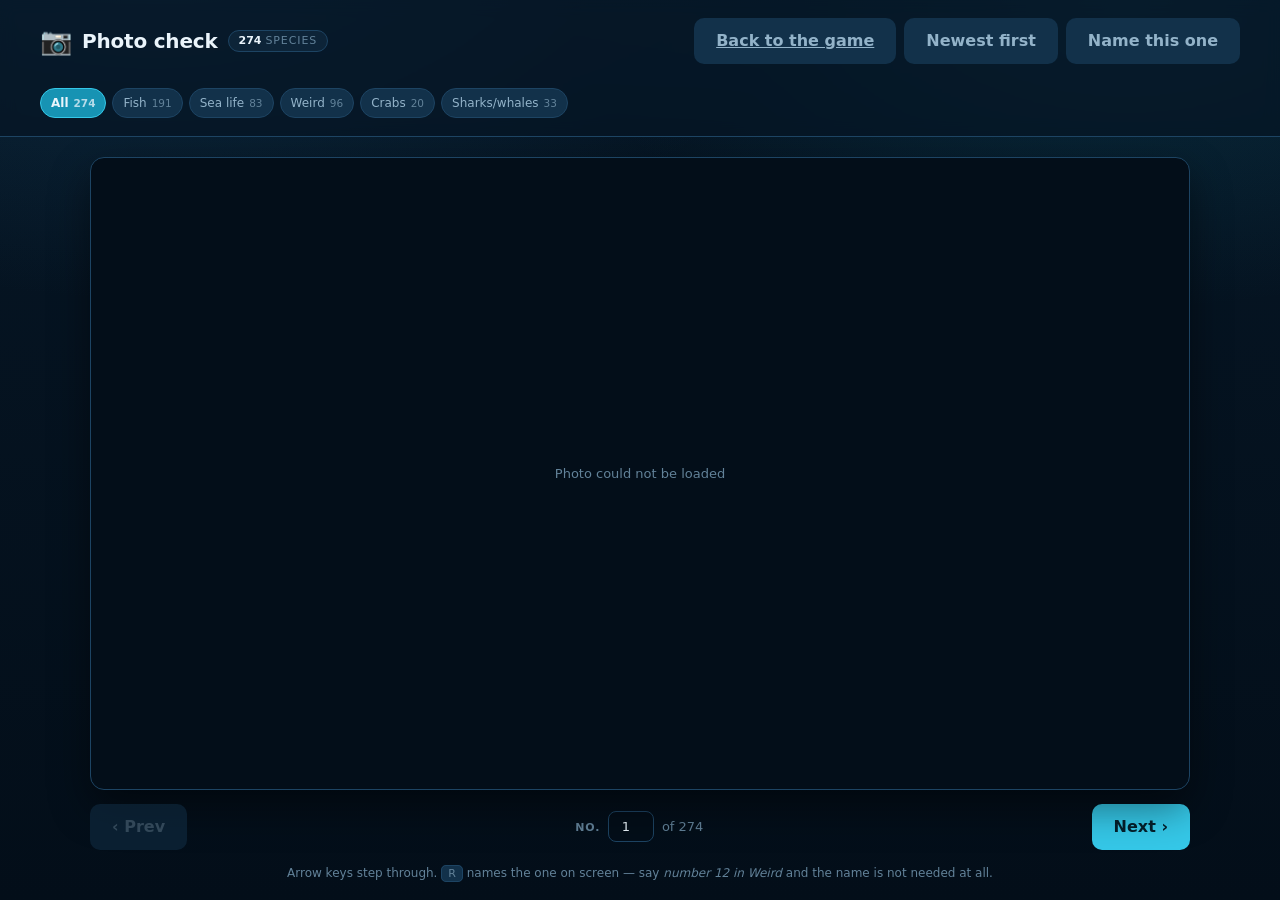
==== commit 908071d8: "Hide names on the photo check, revealable one photo at a time Co-Authored-By: Claude Opus 5 <noreply" ====
--- a/photos.html
+++ b/photos.html
@@ -19,7 +19,7 @@
   <div class="review-tools">
     <a class="btn btn-ghost" href="index.html">Back to the game</a>
     <button class="btn btn-ghost" id="orderBtn" type="button" aria-pressed="true">Newest first</button>
-    <button class="btn btn-ghost" id="revealBtn" type="button" aria-pressed="true">Hide details</button>
+    <button class="btn btn-ghost" id="revealBtn" type="button" aria-pressed="false">Name this one</button>
   </div>
 
   <!-- The same modes the game deals from, so a batch just added can be looked
@@ -35,9 +35,9 @@
     <img id="fishPhoto" class="photo" alt="Photograph under review" src="">
   </div>
 
-  <!-- Name and credit only, never the region: that is the game's answer. Shown
-       by default so a bad photo can be named; the toggle hides it to judge a
-       picture cold, the way a player meets it. -->
+  <!-- Name and credit only, never the region: that is the game's answer. Hidden
+       by default, and only for the photo on screen when asked for, so checking
+       the pictures does not quietly hand over what is in the collection. -->
   <div class="review-details" id="details">
     <h1 class="review-name" id="fishName">—</h1>
     <p class="review-sci" id="fishSci">—</p>
@@ -57,7 +57,8 @@
     <button class="btn btn-primary" id="nextBtn" type="button" aria-label="Next photo">Next ›</button>
   </div>
 
-  <p class="review-hint">Arrow keys step through. <kbd>R</kbd> hides the details to judge a photo cold.</p>
+  <p class="review-hint">Arrow keys step through. <kbd>R</kbd> names the one on
+    screen — say <em>number 12 in Weird</em> and the name is not needed at all.</p>
 </main>
 
 <script src="src/version.js"></script>
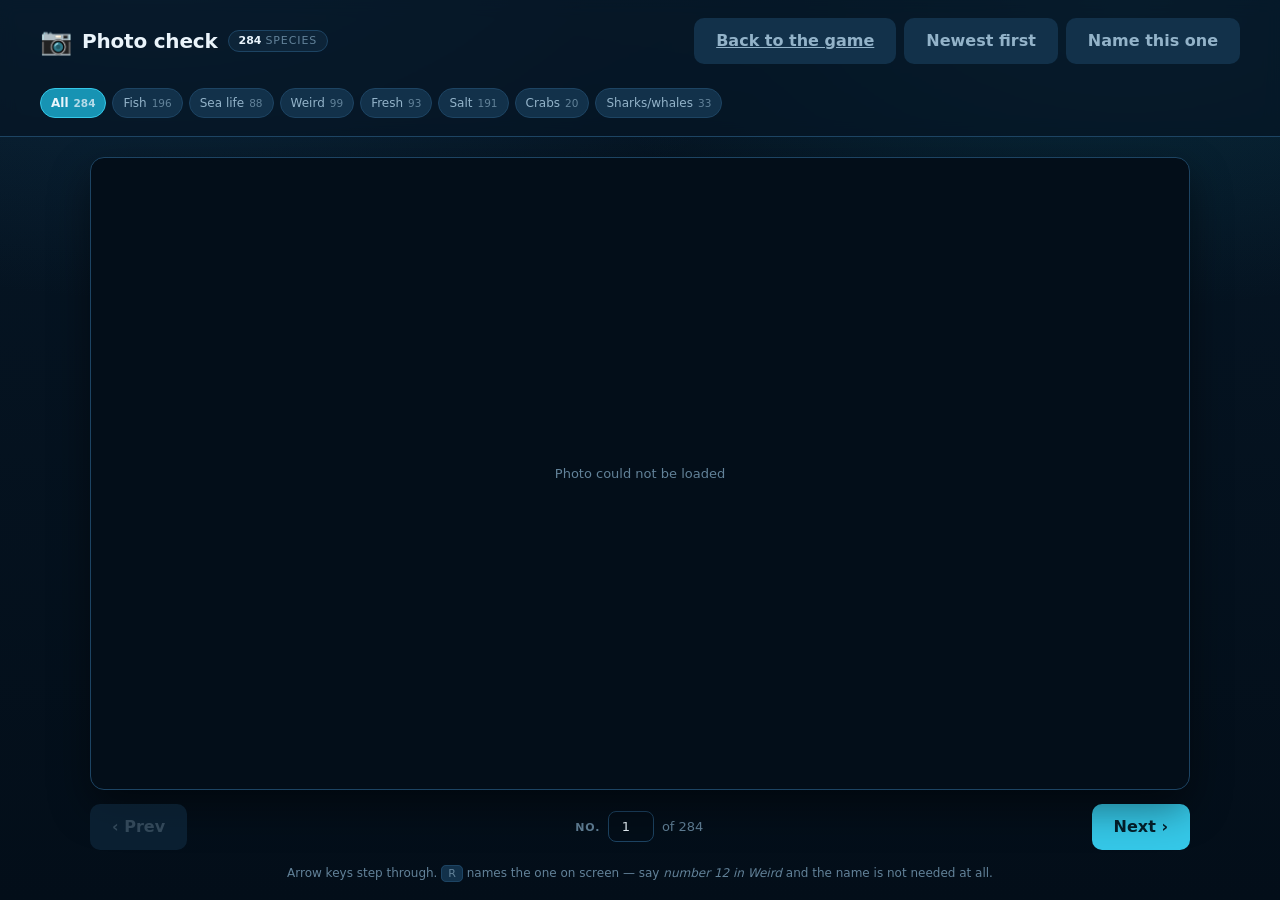
==== commit 40ed0b81: "Fit the page to a phone: safe areas, dark browser bars, svh Co-Authored-By: Claude Opus 5 <noreply@a" ====
--- a/photos.html
+++ b/photos.html
@@ -2,7 +2,12 @@
 <html lang="en">
 <head>
 <meta charset="utf-8">
-<meta name="viewport" content="width=device-width, initial-scale=1">
+<meta name="viewport" content="width=device-width, initial-scale=1, viewport-fit=cover">
+<!-- The browser's own bars take their colour from here: without it the strip
+     above the page comes out white on a phone, against a page that is not. -->
+<meta name="theme-color" content="#030e19">
+<meta name="apple-mobile-web-app-capable" content="yes">
+<meta name="apple-mobile-web-app-status-bar-style" content="black-translucent">
 <title>Fishguesser — photo check</title>
 <meta name="description" content="Step through every photo one at a time to check the pictures.">
 <link rel="icon" href="data:image/svg+xml,<svg xmlns='http://www.w3.org/2000/svg' viewBox='0 0 100 100'><text y='.9em' font-size='90'>&#128247;</text></svg>">
--- a/styles.css
+++ b/styles.css
@@ -16,6 +16,10 @@
   --bad: #f4746a;
   --radius: 14px;
   --shadow: 0 18px 40px rgba(0, 0, 0, 0.45);
+  /* So the browser paints its own furniture dark — the bar behind a notch, the
+   * strip under a collapsing address bar, the overscroll past the top. Without
+   * it those come out white on a phone. */
+  color-scheme: dark;
 }
 
 * { box-sizing: border-box; }
@@ -29,9 +33,22 @@
    in a fixed box with the window's spare height wasted below it. */
 html, body { height: 100%; }
 
+/* The same ground as the body, because the browser paints the area around the
+ * page — behind a notch, under a toolbar that has slid away — from the root
+ * element, and a page whose colour lives only on <body> leaves it white. */
+html {
+  background: var(--bg-deep);
+  overscroll-behavior: none;
+}
+
 body {
   margin: 0;
   height: 100dvh;
+  /* Smallest viewport: the height with the toolbars showing. A page sized to
+   * the dynamic height is taller than the screen until the address bar slides
+   * away, which is exactly the scroll a one-screen layout is meant to avoid. */
+  height: 100svh;
+  overscroll-behavior: none;
   display: flex;
   flex-direction: column;
   overflow: hidden;
@@ -788,7 +805,7 @@
   width: min(560px, 100%);
   /* The top bar stays live above the overlay, so the card is capped by what is
      left below it — otherwise a landscape phone pushes Start off the bottom. */
-  max-height: min(90dvh, calc(100dvh - var(--topbar-h, 0px) - 40px));
+  max-height: min(90svh, calc(100svh - var(--topbar-h, 0px) - 40px));
   overflow-y: auto;
   padding: 28px;
   border: 1px solid var(--line);
@@ -944,7 +961,7 @@
 
 .endcard {
   width: min(520px, 100%);
-  max-height: min(90dvh, calc(100dvh - var(--topbar-h, 0px) - 40px));
+  max-height: min(90svh, calc(100svh - var(--topbar-h, 0px) - 40px));
   overflow-y: auto;
   padding: 28px;
   border: 1px solid var(--line);
@@ -1060,15 +1077,21 @@
 
   body {
     height: 100dvh;
+    height: 100svh;
     overflow: hidden;
     display: flex;
     flex-direction: column;
   }
 
+  /* Sideways, the notch and the home bar eat into the long edges, and with
+     `viewport-fit=cover` the page runs underneath them rather than being
+     letterboxed in white. These keep the content out from under. */
   .topbar {
     position: static;
     flex: none;
     padding: 5px 10px;
+    padding-left: max(10px, env(safe-area-inset-left));
+    padding-right: max(10px, env(safe-area-inset-right));
     gap: 8px;
   }
 
@@ -1086,7 +1109,7 @@
   .stat-reset { width: 14px; height: 14px; font-size: 11px; }
   .settings-btn { padding: 4px 9px; font-size: 11px; gap: 5px; }
   .settings-label { display: none; }
-  .settings-panel { padding: 9px 11px; max-height: calc(100dvh - var(--topbar-h, 0px) - 16px); overflow-y: auto; }
+  .settings-panel { padding: 9px 11px; max-height: calc(100svh - var(--topbar-h, 0px) - 16px); overflow-y: auto; }
   .filter-opt { padding: 4px 8px; font-size: 11px; }
   .filter-row { gap: 5px; margin-bottom: 9px; }
   .set-row, .filter-note { margin-bottom: 8px; }
@@ -1097,6 +1120,9 @@
     grid-template-columns: minmax(0, 1fr) minmax(0, 1.15fr);
     gap: 8px;
     padding: 8px;
+    padding-left: max(8px, env(safe-area-inset-left));
+    padding-right: max(8px, env(safe-area-inset-right));
+    padding-bottom: max(8px, env(safe-area-inset-bottom));
     align-items: stretch;
   }
 
@@ -1190,7 +1216,7 @@
 
   .footer { display: none; }
 
-  .endcard { padding: 14px 18px; max-height: min(90dvh, calc(100dvh - var(--topbar-h, 0px) - 40px)); }
+  .endcard { padding: 14px 18px; max-height: min(90svh, calc(100svh - var(--topbar-h, 0px) - 40px)); }
   .end-score { font-size: 28px; }
   .end-max { font-size: 13px; }
   .end-blurb { margin-bottom: 8px; font-size: 12px; }
@@ -1210,15 +1236,19 @@
 
   body {
     height: 100dvh;
+    height: 100svh;
     overflow: hidden;
     display: flex;
     flex-direction: column;
   }
 
+  /* The bar runs up under the status bar and the notch, so its own padding has
+     to clear them — otherwise the brand sits behind the clock. */
   .topbar {
     position: static;
     flex: none;
     padding: 6px 12px;
+    padding-top: max(6px, env(safe-area-inset-top));
     gap: 8px;
   }
 
@@ -1252,7 +1282,7 @@
     left: 8px;
     width: auto;
     max-width: none;
-    max-height: calc(100dvh - var(--topbar-h, 0px) - 16px);
+    max-height: calc(100svh - var(--topbar-h, 0px) - 16px);
     overflow-y: auto;
     padding: 10px 12px;
   }
@@ -1268,9 +1298,16 @@
     min-height: 0;
     gap: 8px;
     padding: 8px;
+    /* Clear of the home bar along the bottom edge. */
+    padding-bottom: max(8px, env(safe-area-inset-bottom));
     /* The fish row flexes, the map row is exactly as tall as the map needs. */
     grid-template-rows: minmax(0, 1fr) auto;
   }
+
+  /* A guard rather than a size: the map is drawn to a 2:1 box, and on a narrow
+     phone that is already short, but a tall-and-narrow phone should not let
+     the map row grow until the photograph has nothing left. */
+  .map-wrap { max-height: 34svh; }
 
   .panel { min-height: 0; }
 
@@ -1318,7 +1355,7 @@
   .actionbar .btn { padding: 9px 14px; font-size: 13px; }
 
   .result {
-    max-height: 46vh;
+    max-height: 46svh;
     overflow-y: auto;
     padding: 10px 12px;
   }
@@ -1333,7 +1370,7 @@
 
   .zone-label { font-size: 26px; }
 
-  .endcard { padding: 16px 18px; max-height: min(90dvh, calc(100dvh - var(--topbar-h, 0px) - 40px)); }
+  .endcard { padding: 16px 18px; max-height: min(90svh, calc(100svh - var(--topbar-h, 0px) - 40px)); }
   .end-score { font-size: 32px; }
   .end-blurb { font-size: 12px; margin-bottom: 10px; }
   .breakdown-row { padding: 6px 0; font-size: 12.5px; }
@@ -1350,6 +1387,14 @@
  * same frame the game uses, with everything identifying it held back. */
 
 .review-tools { display: flex; align-items: center; gap: 8px; }
+
+/* The top bar is shared with the game; on the review page it also has to clear
+   the notch, since this page runs edge to edge too. */
+.review-body .topbar {
+  padding-top: max(18px, env(safe-area-inset-top));
+  padding-left: max(clamp(16px, 4vw, 40px), env(safe-area-inset-left));
+  padding-right: max(clamp(16px, 4vw, 40px), env(safe-area-inset-right));
+}
 
 /* The mode row sits under the two tool buttons rather than beside them, so a
    narrow screen wraps the modes and not the controls. */
@@ -1359,7 +1404,7 @@
  * whatever is left over goes to the photo rather than to a fixed ratio. */
 .review-body {
   min-height: 100vh;
-  min-height: 100dvh;
+  min-height: 100svh;
   display: flex;
   flex-direction: column;
 }
@@ -1375,6 +1420,11 @@
   width: min(1180px, 100%);
   margin: 0 auto;
   padding: 20px clamp(16px, 4vw, 40px) 18px;
+  /* Clear of the notch sideways and the home bar below, now that the page is
+     allowed to run under them. */
+  padding-left: max(clamp(16px, 4vw, 40px), env(safe-area-inset-left));
+  padding-right: max(clamp(16px, 4vw, 40px), env(safe-area-inset-right));
+  padding-bottom: max(18px, env(safe-area-inset-bottom));
 }
 
 .review-frame {
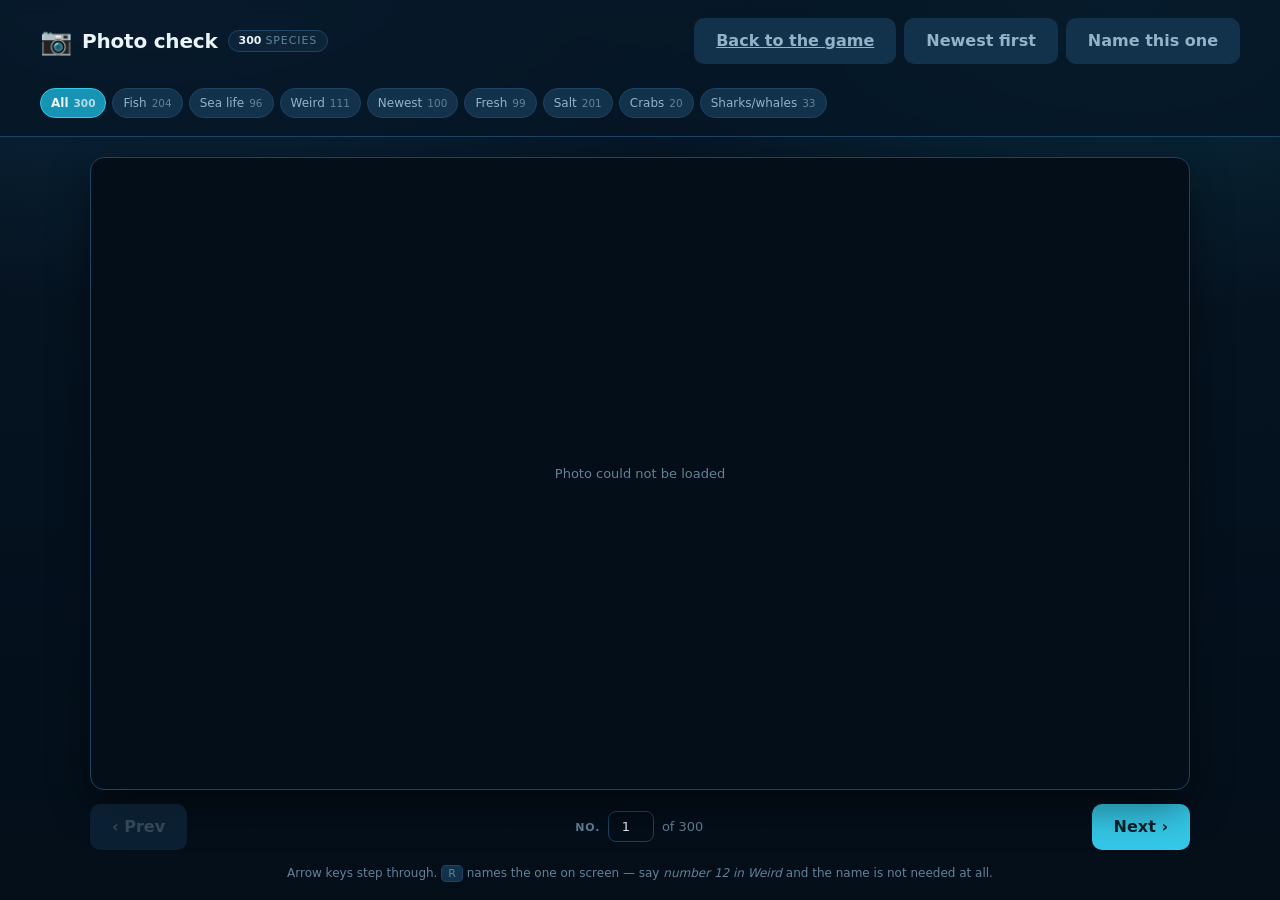
==== commit 4e8e1039: "Add a last-100-added filter, built from the history of the data file Co-Authored-By: Claude Opus 5 <" ====
--- a/photos.html
+++ b/photos.html
@@ -69,6 +69,7 @@
 <script src="src/version.js"></script>
 <script src="src/regions.js"></script>
 <script src="src/fish.js"></script>
+<script src="src/added.js"></script>
 <script src="src/kinds.js"></script>
 <script src="src/credits.js"></script>
 <script src="src/photos.js"></script>
--- a/styles.css
+++ b/styles.css
@@ -1039,7 +1039,9 @@
 
 /* ---------- responsive ---------- */
 
-@media (max-width: 1000px) {
+/* Portrait only: sideways, a narrow window has the width for two columns and
+   not the height for two rows, so it keeps the one-screen layout below. */
+@media (max-width: 1000px) and (orientation: portrait) {
   /* Stacked, so the page is taller than the window again. It scrolls here
      rather than fitting one screen, and the photo takes a shape of its own
      instead of the height a fitted panel would have left it. */
@@ -1065,14 +1067,16 @@
   .actionbar .btn { width: 100%; }
 }
 
-/* ---------- phone in landscape: fit on one screen, no scrolling ----------
+/* ---------- held sideways: fit on one screen, no scrolling ----------
  *
- * Keyed off a short viewport as well as the orientation so it catches phones
- * held sideways without also catching laptops, which are landscape but tall.
- * Every panel becomes a flex column with `min-height: 0` so the photo and the
- * map absorb the leftover height instead of overflowing the screen. */
-
-@media (orientation: landscape) and (max-height: 560px) {
+ * Keyed off the width rather than the height. A short viewport is the usual
+ * case — a phone turned on its side — but any handset held that way wants the
+ * photo beside the map rather than above it, whatever its height reports, and
+ * a laptop is wider than this and keeps the desktop layout. Every panel
+ * becomes a flex column with `min-height: 0` so the photo and the map absorb
+ * the leftover height instead of overflowing the screen. */
+
+@media (orientation: landscape) and (max-width: 1000px) {
   html, body { height: 100%; }
 
   body {
@@ -1231,6 +1235,36 @@
  * photo absorbs whatever height is left once the map and controls have taken
  * theirs, instead of the photo's aspect ratio dictating the page height. */
 
+/* Sideways but not short — a small tablet, a half-screen window. The layout
+   above is right; its sizes were cut for a phone's 400 pixels of height, and
+   with more to spend the text goes back to something comfortable. */
+@media (orientation: landscape) and (max-width: 1000px) and (min-height: 561px) {
+  .topbar { padding: 10px 14px; }
+  .brand-mark { font-size: 20px; }
+  .brand-name { font-size: 17px; }
+  .stat { padding: 4px 10px; }
+  .stat-label { font-size: 9.5px; }
+  .stat-value { font-size: 15px; }
+  .settings-btn { padding: 6px 12px; font-size: 13px; }
+  .settings-label { display: inline; }
+
+  .layout { gap: 12px; padding: 12px; }
+  .fish-id { padding: 9px 16px 0; }
+  .fish-name { font-size: 20px; }
+  .fish-sci { font-size: 13px; }
+  .fish-fact { margin: 9px 16px 0; padding: 9px 11px; font-size: 13px; -webkit-line-clamp: 5; }
+  .prompt-line { margin: 9px 16px 12px; font-size: 13px; }
+  .btn-ghost { padding: 8px 10px; font-size: 13px; }
+  .hint { font-size: 13px; }
+  .actionbar { padding: 10px 12px; }
+  .actionbar .btn { padding: 9px 18px; font-size: 15px; }
+  .zone-label { font-size: 22px; stroke-width: 4.5; }
+  .result { padding: 12px 14px; }
+  .verdict, .points { font-size: 16px; }
+  .result-line { font-size: 13.5px; }
+  .result-fact { font-size: 12.5px; }
+}
+
 @media (orientation: portrait) and (max-width: 560px) {
   html, body { height: 100%; }
 
